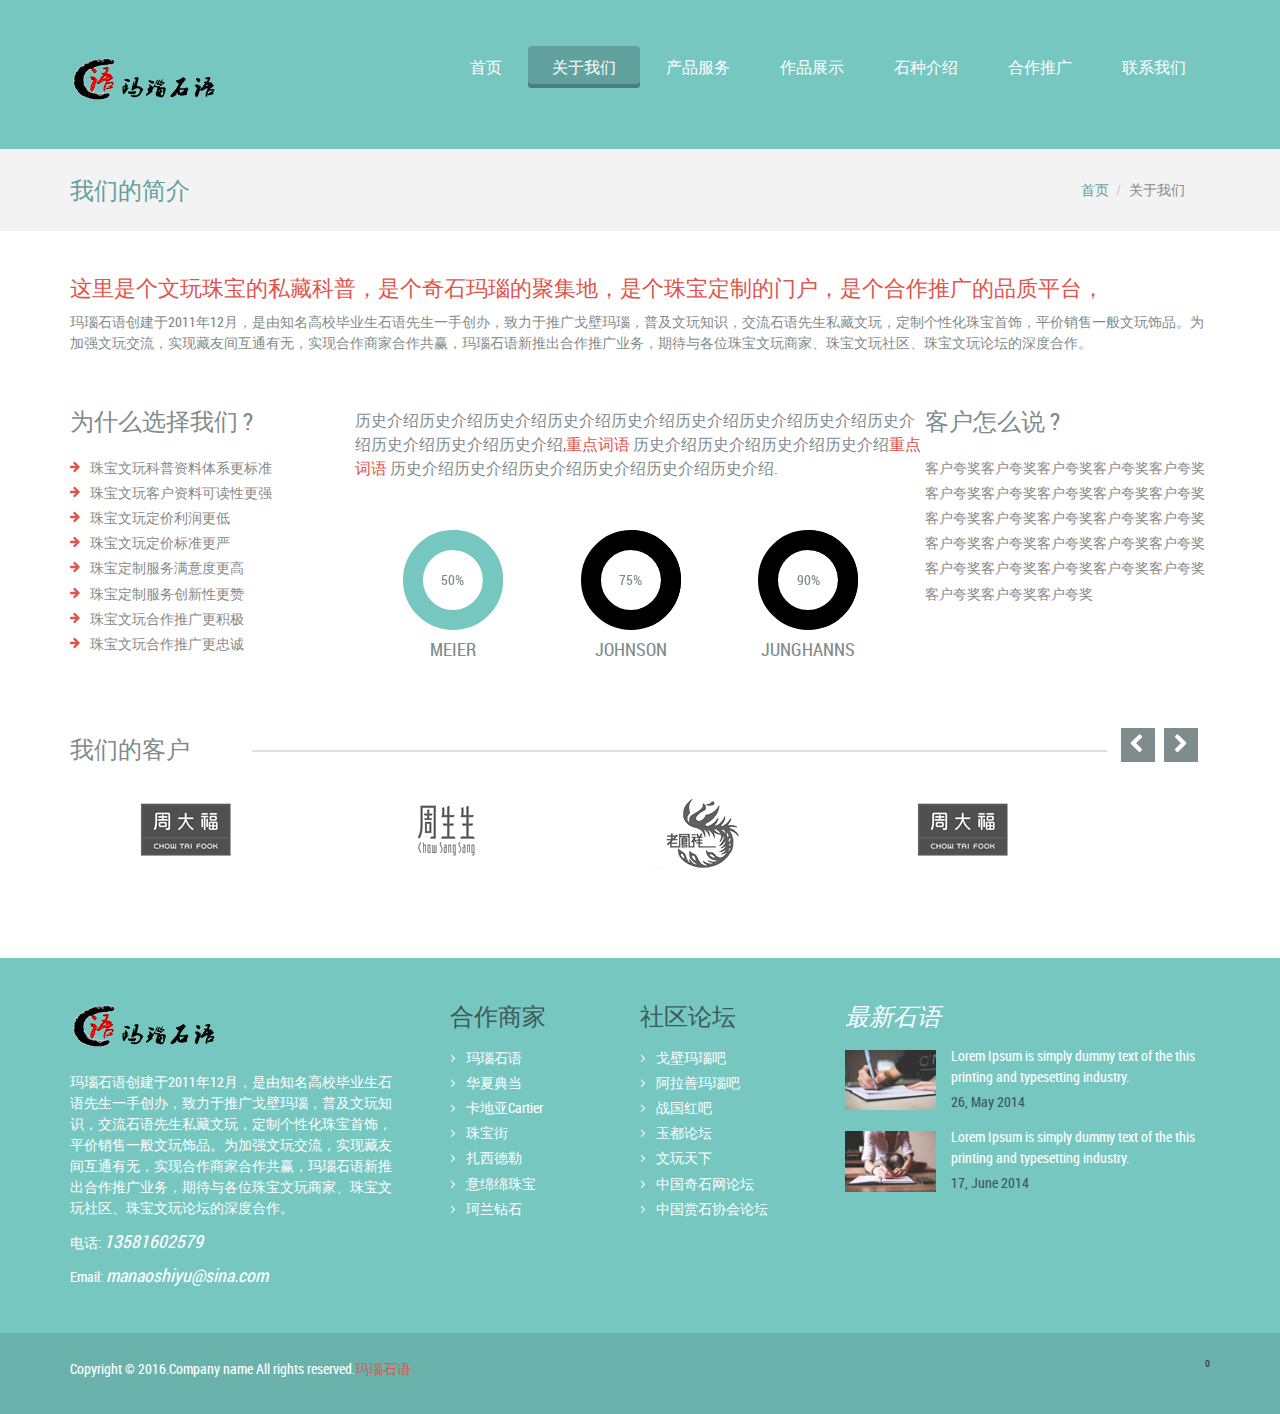
==== about.html @ 557fa9b7 "“修改了合作商家、社区论坛”" ====
<!DOCTYPE HTML>
<html>
<head>
<title>About</title>
<!-- Bootstrap -->
<link href="css/bootstrap.min.css" rel='stylesheet' type='text/css' />
<link href="css/bootstrap.css" rel='stylesheet' type='text/css' />
<meta name="viewport" content="width=device-width, initial-scale=1">
<script type="application/x-javascript"> addEventListener("load", function() { setTimeout(hideURLbar, 0); }, false); function hideURLbar(){ window.scrollTo(0,1); } </script>
<link href="css/blue.css" rel="stylesheet" type="text/css" media="all" />
<!----font-Awesome----->
   	<link rel="stylesheet" href="fonts/css/font-awesome.min.css">
<!----font-Awesome----->
<!-- start plugins -->
<script type="text/javascript" src="js/jquery.min.js"></script>
<script type="text/javascript" src="js/bootstrap.js"></script>
<script type="text/javascript" src="js/bootstrap.min.js"></script>
<!-- Owl Carousel Assets -->
<link href="css/owl.carousel.css" rel="stylesheet">
<script src="js/owl.carousel.js"></script>
		<script>
			$(document).ready(function() {

				$("#owl-demo").owlCarousel({
					items : 4,
					lazyLoad : true,
					autoPlay : true,
					navigation : true,
					navigationText : ["", ""],
					rewindNav : false,
					scrollPerPage : false,
					pagination : false,
					paginationNumbers : false,
				});

			});
		</script>
		<!-- //Owl Carousel Assets -->
<!-- start circle -->
<script>
(function($){
	$.fn.percentPie = function(options){

		var settings = $.extend({
			width: 100,
			trackColor: "EEEEEE",
			barColor: "E2534B",
			barWeight: 30,
			startPercent: 0,
			endPercent: 1,
			fps: 60
		}, options);

		this.css({
			width: settings.width,
			height: settings.width
		});

		var	that = this,
			hoverPolice = false,
			canvasWidth = settings.width,
			canvasHeight = canvasWidth,
			id = $('canvas').length,
			canvasElement = $('<canvas id="'+ id +'" width="' + canvasWidth + '" height="' + canvasHeight + '"></canvas>'),
			canvas = canvasElement.get(0).getContext("2d"),
			centerX = canvasWidth/2,
			centerY = canvasHeight/2,
			radius = settings.width/2 - settings.barWeight/2;
			counterClockwise = false,
			fps = 1000 / settings.fps,
			update = .01;
			this.angle = settings.startPercent;

		this.drawArc = function(startAngle, percentFilled, color){
			var drawingArc = true;
			canvas.beginPath();
			canvas.arc(centerX, centerY, radius, (Math.PI/180)*(startAngle * 360 - 90), (Math.PI/180)*(percentFilled * 360 - 90), counterClockwise);
			canvas.strokeStyle = color;
			canvas.lineWidth = settings.barWeight;
			canvas.stroke();
			drawingArc = false;
		}

		this.fillChart = function(stop){
			var loop = setInterval(function(){
				hoverPolice = true;
				canvas.clearRect(0, 0, canvasWidth, canvasHeight);

				that.drawArc(0, 360, settings.trackColor);
				that.angle += update;
				that.drawArc(settings.startPercent, that.angle, settings.barColor);

				if(that.angle > stop){
					clearInterval(loop);
					hoverPolice = false;
				}
			}, fps);
		}

		this.mouseover(function(){
			if(hoverPolice == false){
				that.angle = settings.startPercent;
				that.fillChart(settings.endPercent);
			}
		});

		this.fillChart(settings.endPercent);
		this.append(canvasElement);
		return this;
	}
}(jQuery));

$(document).ready(function() {

	$('.google').percentPie({
		width: 100,
		trackColor: "E2534B",
		barColor: "76C7C0",
		barWeight: 20,
		endPercent: .9,
		fps: 60
	});
  
  $('.moz').percentPie({
		width: 100,
		trackColor: "E2534B",
		barColor: "76C7C0",
		barWeight: 20,
		endPercent: .75,
		fps: 60
	});
  
  $('.safari').percentPie({
		width: 100,
		trackColor: "E2534B",
		barColor: "#76C7C0",
		barWeight: 20,
		endPercent: .5,
		fps: 60
	});
    
});
</script>
</head>
<body>
<div class="header_bg">
<div class="container">
	<div class="header">
		<div class="logo">
			<a href="index.html"><img src="images/logo.png" alt=""/></a>
		</div>
		<div class="h_menu">
		<a id="touch-menu" class="mobile-menu" href="#">Menu</a>
		<nav>
		<ul class="menu list-unstyled">
			<li><a href="index.html">首页</a></li>
			<li class="activate"><a href="about.html">关于我们</a></li>
			<li><a href="service.html">产品服务</a></li>
			<li><a href="portfolio.html">作品展示</a>
			<ul class="sub-menu list-unstyled">
				<li><a href="portfolio.html">Portfolio Page</a></li>
				<li><a href="portfolio.html">Portfolio Page</a></li>
				<li><a href="portfolio.html">Portfolio Page</a>
					<ul class="list-unstyled">
						<li><a href="portfolio.html">Sub-Menu 1</a></li>
						<li><a href="portfolio.html">Sub-Menu 2</a></li>
						<li><a href="portfolio.html">Sub-Menu 3</a></li>
					</ul>
				</li>
			</ul>
			</li>
			<li><a href="blog.html">石种介绍</a></li>
			<li><a href="feature.html">合作推广</a></li>
			<li><a href="contact.html">联系我们</a></li>
		</ul>
		</nav>
		<script src="js/menu.js" type="text/javascript"></script>
		</div>
		<div class="clearfix"></div>
	</div>
</div>
</div>
<div class="main_bg"><!-- start main -->
<div class="container">
	<div class="main_grid1">
		<h3 class="style pull-left">我们的简介</h3>
		<ol class="breadcrumb pull-right">
		  <li><a href="index.html">首页</a></li>
		  <li class="active">关于我们</li>
		</ol>
		<div class="clearfix"></div>
	</div>
</div>
</div>
<div class="main_btm1"><!-- start main_btm -->
<div class="container">
	<div class="main about span_of_3">
		<h3>这里是个文玩珠宝的私藏科普，是个奇石玛瑙的聚集地，是个珠宝定制的门户，是个合作推广的品质平台， </h3>
		<p class="para">玛瑙石语创建于2011年12月，是由知名高校毕业生石语先生一手创办，致力于推广戈壁玛瑙，普及文玩知识，交流石语先生私藏文玩，定制个性化珠宝首饰，平价销售一般文玩饰品。为加强文玩交流，实现藏友间互通有无，实现合作商家合作共赢，玛瑙石语新推出合作推广业务，期待与各位珠宝文玩商家、珠宝文玩社区、珠宝文玩论坛的深度合作。</p>
		<div class="col-md-3 span1_of_3">
			<h4>为什么选择我们 ?</h4>
			<ul class="list-unstyled nav_list">
				<li><a href="#">珠宝文玩科普资料体系更标准</a></li>
				<li><a href="#">珠宝文玩客户资料可读性更强</a></li>
				<li><a href="#">珠宝文玩定价利润更低</a></li>
				<li><a href="#">珠宝文玩定价标准更严</a></li>
				<li><a href="#">珠宝定制服务满意度更高</a></li>
				<li><a href="#">珠宝定制服务创新性更赞</a></li>
				<li><a href="#">珠宝文玩合作推广更积极</a></li>
				<li><a href="#">珠宝文玩合作推广更忠诚</a></li>
			</ul>
		</div>	
		<div class="col-md-6 span1_of_3">
			<h5>历史介绍历史介绍历史介绍历史介绍历史介绍历史介绍历史介绍历史介绍历史介绍历史介绍历史介绍历史介绍,<span>重点词语 </span> 历史介绍历史介绍历史介绍历史介绍<span>重点词语 </span> 历史介绍历史介绍历史介绍历史介绍历史介绍历史介绍. </h5>
				<!-- start circle -->
				<ul class="list-unstyled circle_list">
					<li>
						<div class="safari chart">
						  <div class="tag">50%</div>
						</div>			
						<h4 class="style">meier</h4>			
					</li>
					<li>
						<div class="moz chart">
						  <div class="tag">75%</div>
						</div>			
						<h4 class="style">johnson</h4>			
					</li>
					<li>
						<div class="google chart">
						  <div class="tag">90%</div>
						</div>	
						<h4 class="style">junghanns</h4>					
					</li>
				</ul>
				<!-- end circle -->
		</div>	
		<div class="col-md-3 span1_of_3">
			<h4>客户怎么说 ?</h4>
			<div class="clients1">
				<p>客户夸奖客户夸奖客户夸奖客户夸奖客户夸奖客户夸奖客户夸奖客户夸奖客户夸奖客户夸奖客户夸奖客户夸奖客户夸奖客户夸奖客户夸奖客户夸奖客户夸奖客户夸奖客户夸奖客户夸奖客户夸奖客户夸奖客户夸奖客户夸奖客户夸奖客户夸奖客户夸奖客户夸奖</p>
			</div>
		</div>
		<div class="clearfix"></div>
	</div>
	<div class="cursual"><!--  start cursual  -->
		<h4>我们的客户<span class="line"></span></h4>
	</div>
	<div id="owl-demo" class="owl-carousel"><!----start-img-cursual---->
		<div class="item">
			<div class="cau_left">
				<img class="lazyOwl" data-src="images/c1.png" alt="Lazy Owl Image">
			</div>
		</div>
		<div class="item">
			<div class="cau_left">
				<img class="lazyOwl" data-src="images/c2.png" alt="Lazy Owl Image">
			</div>
		</div>
		<div class="item">
			<div class="cau_left">
				<img class="lazyOwl" data-src="images/c3.png" alt="Lazy Owl Image">
			</div>
		</div>
		<div class="item">
			<div class="cau_left">
				<img class="lazyOwl" data-src="images/c1.png" alt="Lazy Owl Image">
			</div>
		</div>
		<div class="item">
			<div class="cau_left">
				<img class="lazyOwl" data-src="images/c2.png" alt="Lazy Owl Image">
			</div>
		</div>
		<div class="item">
			<div class="cau_left">
				<img class="lazyOwl" data-src="images/c3.png" alt="Lazy Owl Image">
			</div>
		</div>
		<div class="item">
			<div class="cau_left">
				<img class="lazyOwl" data-src="images/c1.png" alt="Lazy Owl Image">
			</div>
		</div>	
		<div class="item">
			<div class="cau_left">
				<img class="lazyOwl" data-src="images/c4.png" alt="Lazy Owl Image">
			</div>
		</div>	
		<div class="item">
			<div class="cau_left">
				<img class="lazyOwl" data-src="images/c1.png" alt="Lazy Owl Image">
			</div>
		</div>
		<div class="item">
			<div class="cau_left">
				<img class="lazyOwl" data-src="images/c2.png" alt="Lazy Owl Image">
			</div>
		</div>
		<div class="item">
			<div class="cau_left">
				<img class="lazyOwl" data-src="images/c3.png" alt="Lazy Owl Image">
			</div>
		</div>
		<div class="item">
			<div class="cau_left">
				<img class="lazyOwl" data-src="images/c1.png" alt="Lazy Owl Image">
			</div>
		</div>
		<div class="item">
			<div class="cau_left">
				<img class="lazyOwl" data-src="images/c2.png" alt="Lazy Owl Image">
			</div>
		</div>
	</div><!----//End-img-cursual---->
</div>
</div>
<div class="footer_bg"><!-- start footer -->
<div class="container">
	<div class="footer">
		<div class="col-md-4 footer1_of_3">
			<div class="f_logo">
				<a href="index.html"><img src="images/logo.png" alt=""/></a>
			</div>		
			<p class="f_para">玛瑙石语创建于2011年12月，是由知名高校毕业生石语先生一手创办，致力于推广戈壁玛瑙，普及文玩知识，交流石语先生私藏文玩，定制个性化珠宝首饰，平价销售一般文玩饰品。为加强文玩交流，实现藏友间互通有无，实现合作商家合作共赢，玛瑙石语新推出合作推广业务，期待与各位珠宝文玩商家、珠宝文玩社区、珠宝文玩论坛的深度合作。</p>
			<p>电话:&nbsp;<span>13581602579</span></p>
			<span class="">Email:&nbsp;<a href="mailto:manaoshiyu@sina.com">manaoshiyu@sina.com</a></span>
		</div>
		<div class="col-md-2 footer1_of_3">
			<h4>合作商家</h4>
			<ul class="list-unstyled f_list">
				<li><a target="_blank" href="http://www.manaoshiyu.com/">玛瑙石语</a></li>
				<li><a target="_blank" href="http://www.huaxiapawn.com/">华夏典当</a></li>
				<li><a target="_blank" href="http://www.cartier.cn/zh-cn/home/homepage.html?origin=Header/">卡地亚Cartier</a></li>
				<li><a target="_blank" href="http://www.zhubaojie.com/">珠宝街</a></li>
				<li><a target="_blank" href="http://www.zxdl369.com/zhuanti/">扎西德勒</a></li>
				<li><a target="_blank" href="http://www.yimianmian.com/">意绵绵珠宝</a></li>
				<li><a target="_blank" href="http://www.kela.cn/">珂兰钻石</a></li>
			</ul>
		</div>
		<div class="col-md-2 footer1_of_3">
			<h4>社区论坛</h4>
			<ul class="list-unstyled f_list">
				<li><a target="_blank" href="http://tieba.baidu.com/f?kw=%E6%88%88%E5%A3%81%E7%8E%9B%E7%91%99&ie=utf-8">戈壁玛瑙吧</a></li>
				<li><a target="_blank" href="http://tieba.baidu.com/f?ie=utf-8&kw=%E9%98%BF%E6%8B%89%E5%96%84%E7%8E%9B%E7%91%99&fr=search">阿拉善玛瑙吧</a></li>
				<li><a target="_blank" href="http://tieba.baidu.com/f?kw=%D5%BD%B9%FA%BA%EC">战国红吧</a></li>
				<li><a target="_blank" href="http://bbs.yumaoyi.com/portal.php">玉都论坛</a></li>
				<li><a target="_blank" href="http://www.wwtx.cn/">文玩天下</a></li>
				<li><a target="_blank" href="http://bbs.qsw.cn/">中国奇石网论坛</a></li>
				<li><a target="_blank" href="http://bbs.gss.org.cn/">中国赏石协会论坛</a></li>
			</ul>
		</div>
		<div class="col-md-4 footer_of_3">
			<h4>最新石语</span></h4>
			<div class="blog_list">
				<div class="col-md-3 f_pic">
					<a href="blog.html"><img src="images/blog_pic1.jpg" alt="" class="img-responsive"/></a>	
				</div>
				<div class="col-md-9 f_text">
					<a href="blog.html"><p>Lorem Ipsum is simply dummy text of the this printing and typesetting industry.</p></a>
					<span>26, may 2014</span>
				</div>
				<div class="clearfix"></div>
			</div>
			<div class="blog_list">
				<div class="col-md-3 f_pic">
					<a href="blog.html"><img src="images/blog_pic2.jpg" alt="" class="img-responsive"/></a>
				</div>
				<div class="col-md-9 f_text">
					<a href="blog.html"><p>Lorem Ipsum is simply dummy text of the this printing and typesetting industry.</p></a>
					<span>17, June 2014</span>
				</div>
				<div class="clearfix"></div>
			</div>
		</div>
		<div class="clearfix"></div>
	</div>
</div>
</div>
<div class="footer1_bg"><!-- start footer1 -->
<div class="container">
	<div class="footer1">
		<div class="copy pull-left">
			<p class="link">Copyright &copy; 2016.Company name All rights reserved.<a target="_blank" href="http://www.manaoshiyu.com/">玛瑙石语</a></p>
		</div>
		<div class="soc_icons pull-right">
			<ul class="list-unstyled text-center">
				<div class="bshare-custom icon-medium-plus"><a title="分享到QQ空间" class="bshare-qzone"></a><a title="分享到新浪微博" class="bshare-sinaminiblog"></a><a title="分享到人人网" class="bshare-renren"></a><a title="分享到腾讯微博" class="bshare-qqmb"></a><a title="分享到网易微博" class="bshare-neteasemb"></a><a title="更多平台" class="bshare-more bshare-more-icon more-style-addthis"></a><span class="BSHARE_COUNT bshare-share-count">0</span></div><script type="text/javascript" charset="utf-8" src="http://static.bshare.cn/b/buttonLite.js#style=-1&amp;uuid=&amp;pophcol=2&amp;lang=zh"></script><script type="text/javascript" charset="utf-8" src="http://static.bshare.cn/b/bshareC0.js"></script>
			</ul>
		</div>
		<div class="clearfix"></div>
	</div>
</div>
</div>

</body>
</html>
---- css/blue.css ----
/*

*/
@font-face {
    font-family: 'roboto_condensedregular';
    src: url('../fonts/RobotoCondensed-Regular-webfont.ttf') format('truetype');
    font-weight: normal;
    font-style: normal;

}
body {
    font-family: 'roboto_condensedregular';
	background:#ffffff;
	font-size: 100%;
}
.header_bg{
	background: #76C7C0;
}
.header{
	padding: 4% 0;
}
.logo{
	margin-top: 10px;
	float: left;
}
/* start h_menu */
.h_menu{
	float: right;
}
nav{
	display:block;
}
.menu{
	display:block;
}
.menu li{
	display:inline-block;
	position:relative;
	z-index:100;
}
.menu li:first-child{margin-left:0;}
.menu li.activate a,.menu li a:hover{
	background: #62A29E;
	box-shadow: inset 0px -4px 0px #47817E;
	-webkit-box-shadow: inset 0px -4px 0px #47817E;
	-moz-box-shadow: inset 0px -4px 0px #47817E;
	-o-box-shadow: inset 0px -4px 0px #47817E;
	border-radius: 4px;
	-webkit-border-radius: 4px;	
	-moz-border-radius: 4px;	
	-o-border-radius: 4px;	
}
.menu li a{
	text-transform:uppercase;
	text-decoration: none;
	font-size: 16px;
	padding: 10px 24px;
	display: block;
	color: #ffffff;
	-webkit-transition: all 0.2s ease-in-out 0s;
	-moz-transition: all 0.2s ease-in-out 0s;
	-o-transition: all 0.2s ease-in-out 0s;
	-ms-transition: all 0.2s ease-in-out 0s;
	transition: all 0.2s ease-in-out 0s;
}
.menu li a:hover,.menu li:hover>a{
	color:#ffffff;
	background: #62A29E;
}
.menu ul{
	display: none;
	margin: 0;
	padding: 0;
	width: 132px;
	position: absolute;
	top: 42px;
	left: 0px;
	background: #ffffff;
}
.menu ul li{display:block;float:none;background:none;margin:0;padding:0;}
.menu ul li a{
	font-size: 13px;
	font-weight: normal;
	display: block;
	color: #ffffff;
	border-left: 3px solid #C03C35;
	background: #E2534B;
	padding: 10px 20px;
}
.menu ul li a:hover,.menu ul li:hover>a{
	background: #f0f0f0;
	border-left: 3px solid #62A29E;
	color: #797979;
	box-shadow: none;
	border-radius: 0px;
	-webkit-border-radius: 0px;	
	-moz-border-radius: 0px;	
	-o-border-radius: 0px;	
}
.menu li:hover>ul{display:block;}
.menu ul ul{
	left: 132px;
	top: 0px;
}
.mobile-menu{
	display: none;
	width: 100%;
	padding: 12px;
	background: #528B86;
	color: #ffffff;
	text-transform: uppercase;
	font-size: 16px;
}
.mobile-menu:hover{background:#447F7A;color:#ffffff;text-decoration:none;}
@media (min-width: 768px) and (max-width: 979px) {.mainWrap{width:768px;}.menu ul{top:37px;}
.menu li a{font-size:12px;padding:8px;}}
@media (max-width: 767px) {
	.mainWrap{width:auto;padding:50px 20px;}.menu{display:none;}.mobile-menu{display:block;margin-top:20px;}
nav{margin:0;background:none;}.menu li{display:block;margin:0;}.menu li a{background:#ffffff;color:#797979;border-top:1px solid #e0e0e0;
}
.menu li a:hover,.menu li:hover>a{background:#f0f0f0;color:#797979;
}
.menu ul{display:none;position:relative;top:0;left:0;width:100%;}
.menu ul ul{left:0;}
}
@media (max-width: 480px) {}@media (max-width: 320px) {}
/* start slider */














/* start mian */
.main_bg{
	background: #F3F3F3;
}
.main_grid{
	padding: 4% 0;
}
.top_grid{
	background: #ececec;
	padding: 4%;
}
.span1_of_1 {
	padding: 0;
}
.span1_of_1 h3{
	text-transform: capitalize;
	margin:0;
	font-size: 28px;
	color: #8C9899;
}
.span1_of_1 p{
	font-size: 14px;
	color: #888888;
	line-height: 1.8em;
}
.span1_of_2{
	position: relative;
}
/* General button style (reset) */
.btn {
	font-size:14px;
	color:#ffffff;
	border: none;
	background: none;
	cursor: pointer;
	padding: 14px 48px;
	display: inline-block;
	text-transform: uppercase;
	outline: none;
	position: relative;
	-webkit-transition: all 0.3s ease-in-out;
	-moz-transition: all 0.3s ease-in-out;
	-o-transition: all 0.3s ease-in-out;
	transition: all 0.3s ease-in-out;
}
.btn:after {
	content: '';
	position: absolute;
	z-index: -1;
	-webkit-transition: all 0.3s;
	-moz-transition: all 0.3s;
	transition: all 0.3s;
}
/* Button 2 */
.btn-2 {
	background: #E8645A;
	color: #fff;
	box-shadow: 0 6px #ab3c3c;
	-webkit-box-shadow: 0 6px #ab3c3c;
	-moz-box-shadow: 0 6px #ab3c3c;
	-o-box-shadow: 0 6px #ab3c3c;
	-webkit-transition: none;
	-moz-transition: none;
	transition: none;
}
/* span_of_4 */
.span_of_4 {
	text-align: center;
	margin: 4% 0;
	position: relative;
}
.span1_of_4{
	padding: 0;
	margin-left: 20px;
	width: 23.577777%;
}
.span1_of_4:first-child{
	margin-left: 0;
}
.span4_of_list{
	cursor:pointer;
	background: #ffffff;
	padding: 20px 20px 50px;
	border-radius: 4px;
	-webkit-border-radius: 4px;	
	-moz-border-radius: 4px;	
	-o-border-radius: 4px;	
	box-shadow: inset 0px -1px 1px rgb(216, 216, 216);
	-webkit-box-shadow: inset 0px -1px 1px rgb(216, 216, 216);
	-moz-box-shadow: inset 0px -1px 1px rgb(216, 216, 216);
	-o-box-shadow: inset 0px -1px 1px rgb(216, 216, 216);
}
.span4_of_list:hover.span4_of_list span i{
	color: #E8645A;	
	background: none;
	-webkit-transition: all 0.3s ease-in-out;
	-moz-transition: all 0.3s ease-in-out;
	-o-transition: all 0.3s ease-in-out;
	transition: all 0.3s ease-in-out;	
}
.span4_of_list .btn{
	box-shadow: 0 4px #47817E;
	-webkit-box-shadow: 0 4px #47817E;
	-moz-box-shadow: 0 4px #47817E;
	-o-box-shadow: 0 4px #47817E;
}
.span4_of_list:hover .btn{
	color:#ffffff;
	background: #E8645A;
	box-shadow: 0 4px #ab3c3c;
	-webkit-box-shadow: 0 4px #ab3c3c;
	-moz-box-shadow: 0 4px #ab3c3c;
	-o-box-shadow: 0 4px #ab3c3c;
	-webkit-transition: all 0.3s ease-in-out;
	-moz-transition: all 0.3s ease-in-out;
	-o-transition: all 0.3s ease-in-out;
	transition: all 0.3s ease-in-out;	
}
.span4_of_list span.active i{
	color: #E8645A;	
}
.span4_of_list span i{
	font-size:5em;
	color: #76C7C0;
	background: none;
	box-shadow:none;
	margin-top: 15px;
}
.span4_of_list h3{
	text-transform: uppercase;
	font-size: 20px;
	color: #8C9899;
	margin: 10px 0 10px;
}
.span4_of_list p{
	font-size: 14px;
	color: #888888;
	line-height: 1.5em;
}
.read_more{
	position: absolute;
	left: 19%;
	bottom: -16px;
}
/* start mian1 */
.main1_bg{
	background: #ececec;
}
.slider_text{
	padding:20px 0 0;
	text-align: center;
}
.slider_text h4{
	text-transform: uppercase;
	font-size: 34px;
	color: #E8645A;
}
.slider_text p {
	font-size: 14px;
	color: #888888;
	line-height: 1.8em;
}
.banner{
	margin-top: -80px;
}
.allinone_carousel.charming .bottomNav {
	display: none !important;
}
/* start main_btm */
.main_btm{
	background: #f3f3f3;
	margin-top: -14%;
	padding-top: 10%;
}
.span_of_3{
	margin: 4% 0;
}
.span1_of_3{
	padding: 0;
	position: relative;
}
.span1_of_3 h4{
	font-size: 24px;
	color: #7F8C8C;
	margin-bottom: 20px;	
}
.span1_of_3 h5{
	font-size: 16px;
	color: #7F8C8C;
	line-height: 1.5em;
	margin-bottom: 20px;
}
.span1_of_3 h5 span{
	color: #E2534B;
}
.nav_list li a:before{
	content: url('../images/arrow.png');
	vertical-align: baseline;
	margin-right: 10px;
}
.nav_list li a{
	display:block;
	font-size: 14px;
	color: #888888;
	line-height: 1.8em;
	-webkit-transition: all 0.3s ease-in-out;
	-moz-transition: all 0.3s ease-in-out;
	-o-transition: all 0.3s ease-in-out;
	transition: all 0.3s ease-in-out;
}
.nav_list li a:hover{
	text-decoration:none;
	color: #E2534B;
}
.clients{
	padding: 20px;
	background: #ffffff;
}
.clients p{
	font-size: 14px;
	color: #888888;
	line-height: 1.8em;
}
/* start circle */
.circle {
	text-align: center;
}
.circle_list li{
	text-align: center;
	display: inline-block;
	margin-left: 20px;
	width: 27.333333%;
}
.circle_list h4{
	text-transform: uppercase;
	font-size: 18px;
}
.circle ul li{
	display: inline-block;
	margin-left: 15px;
}
.circle ul li:first-child{
	margin-left: 0;
}
.circle ul li h4{
	margin: 15px 0 10px;
}
* { 
  -webkit-box-sizing: border-box;
  -moz-box-sizing: border-box;
  -o-box-sizing: border-box;
  box-sizing: border-box;
}
.chart {
  position:relative;
  margin:30px auto 0 auto;
  
}
.tag {
	width: 100%;
	font-size: 14px;
	text-align: center;
	position: absolute;
	top: 40%;
	color: #7F8C8C;
}
/* end  circle */
/* start caursel */
.cursual{
	position: relative;
}
.cursual h4{
	font-size: 24px;
	color: #7F8C8C;
	text-transform: capitalize;
	display: inline-block;
	margin: 0;
}
.line {
	border-bottom: 2px solid #DFDFDF;
	display: block;
	width: 75%;
	position: absolute;
	top: 14px;
	left: 16%;
}
/*-- start footer --*/
.footer_bg{
	background: #76C7C0;
}
.footer{
	padding: 4% 0;
}
.footer1_of_3{
	padding-left: 0px;
}
.footer_of_3{
	padding-right: 0px;
}
.f_logo{
	margin-bottom: 20px;
}
.footer1_of_3 p{
	font-size: 14px;
	color: #ffffff;
	line-height: 1.5em;
}
.footer1_of_3 p span{
	font-size: 18px;
	font-style: italic;
}
.footer1_of_3 span{
	font-size: 14px;
	color: #ffffff;
	line-height: 1.5em;
}
.footer1_of_3 span a{
	font-size: 18px;
	font-style: italic;
	color: #ffffff;
	-webkit-transition: all 0.3s ease-in-out;
	-moz-transition: all 0.3s ease-in-out;
	-o-transition: all 0.3s ease-in-out;
	transition: all 0.3s ease-in-out;
}
.footer1_of_3 span a:hover{

}
.footer1_of_3 h4 {
	font-size: 24px;
	color: #3C5A5A;
	text-transform: capitalize;
	margin: 0px 0px 15px;
}
.footer_of_3 h4{
	font-style: italic;
	font-size: 24px;
	color: #ffffff;
	margin: 0px 0px 15px;
}
.f_para{
	width: 90%;
}
.f_list li a:before{
	content: url('../images/right_arrow.png');
	vertical-align: baseline;
	margin-right: 10px;
}
.f_list li a{
	display:block;
	font-size: 14px;
	color: #ffffff;
	line-height: 1.8em;
	-webkit-transition: all 0.3s ease-in-out;
	-moz-transition: all 0.3s ease-in-out;
	-o-transition: all 0.3s ease-in-out;
	transition: all 0.3s ease-in-out;
}
.f_list li a:hover{
	text-decoration:none;
	color: #3C5A5A;
}
.footer_of_3 h4 span{
	font-style: normal;
	padding-left: 10px;
	text-transform: capitalize;
}
.blog_list{
	margin-top: 20px;
}
.blog_list:first-child{
	margin-top: 0;
}
.f_pic{
	padding: 0px;
}
.f_pic img{
	margin-top:5px;
}
.f_text{
	padding-right: 0px;
}
.f_text a{
	text-decoration:none;
}
.f_text p{
	font-size: 14px;
	color: #ffffff;
	line-height: 1.5em;
	margin: 0;
	-webkit-transition: all 0.3s ease-in-out;
	-moz-transition: all 0.3s ease-in-out;
	-o-transition: all 0.3s ease-in-out;
	transition: all 0.3s ease-in-out;
}
.f_text p:hover{

	color: #3C5A5A;
}
.f_text span{
	font-size: 14px;
	color: #3C5A5A;
	text-transform: capitalize;
	display: block;
	margin-top: 5px;
}
/*-- start footer1 --*/
.footer1_bg{
	background: #6AB3AC;
}
.footer1{
	padding: 2% 0;
}
.copy p{
	color: #ffffff;
	font-size: 14px;
	line-height: 1.8em;
}
.copy p a{
	color:#E2534B; 
	-webkit-transition: all 0.3s ease-in-out;
	-moz-transition: all 0.3s ease-in-out;
	-o-transition: all 0.3s ease-in-out;
	transition: all 0.3s ease-in-out;
}
.copy p a:hover{
	color: #ffffff;
	text-decoration: none;
}
/* start soc_icons */
.soc_icons ul{
	margin-bottom: 0;
}
.soc_icons ul li{
	text-align:center;
	display:inline-block;
	margin-left: 20px;
}
.soc_icons ul li a i{
	color:#ffffff;
	font-size: 24px;
	display: block;
	-webkit-transition: all 0.3s ease-in-out;
	-moz-transition: all 0.3s ease-in-out;
	-o-transition: all 0.3s ease-in-out;
	transition: all 0.3s ease-in-out;
}
.soc_icons ul li a:hover{
	text-decoration:none;
}
.soc_icons ul li a:hover i{
	color: #E8645A;
}
/* start about */
.main_grid1{
	padding: 2% 0;
}
h3.style{
	text-transform: uppercase;
	color: #62A09D;
	font-size: 24px;
	margin: 5px 0 0;
}
.breadcrumb {
	background: none;
	margin-bottom: 0px;
	margin-right: 10px;
}
.breadcrumb > .active {
	color: #888888;
}
.breadcrumb li,.breadcrumb li a{
	font-size: 14px;
	color: #62A09D;
	text-transform:capitalize;
	-webkit-transition: all 0.3s ease-in-out;
	-moz-transition: all 0.3s ease-in-out;
	-o-transition: all 0.3s ease-in-out;
	transition: all 0.3s ease-in-out;
}
.breadcrumb li a:hover{
	text-decoration: none;
	color:#F15F43;
}
.about h3{
	color: #E2534B;
	font-size: 22px;
}
.para{
	font-size: 14px;
	color: #7F8C8C;
	line-height: 1.5em;
}
.about p{
	margin-bottom: 4%;
}
/* start services */
.main_btm1{
	background: #ffffff;
}
.main_btm2{
	background: #f0f0f0;
}
.clients1 p {
	font-size: 14px;
	color: #888888;
	line-height: 1.8em;
}
/* start pricing2 */
.pricing2{
	margin:4% 0;
	text-align:center;
}
.pricing2 h5 {
	text-transform: uppercase;
	color: #62A09D;
	font-size: 34px;
	margin-bottom: 2%;
	font-weight: 600;
}
.pricing2  h6 {
	font-size: 16px;
	color: #888888;
	line-height: 1.8em;
	margin: 0;
}
.pricing_table {
	line-height:150%;
	margin: 4% auto;
	width: 100%;
}
.price_block {
	cursor:pointer;
	text-align: center; 
	width: 25% !important; 
	color: #fff; 
	float: left; 
	list-style-type: none; 
	position: relative; 
	box-sizing: border-box;
	border-bottom: 1px solid transparent; 
	transition: 0.3s all;
	-webkit-transition: 0.3s all;
	-moz-transition: 0.3s all;
	-o-transition: 0.3s all;
}
/*Price heads*/
.pricing_table h3 {
	font-size: 20px;
	text-transform: uppercase;
	padding: 15px 0;
	background: #333;
	margin: -10px 0 1px 0;
}
/*Price tags*/
.price {
	background: #62A29E;
	display: table; 
	width: 100%; 
	height: 80px; 
}
.price_figure {
	font-size: 24px; 
	text-transform: uppercase; 
	vertical-align: middle; 
	display: table-cell;
}
.price_number {
	font-size: 1.5em;
	display: block;
	margin-bottom: 5px;
}
.price_tenure {
	font-size: 12px; 
}
/*---start portfolio --*/
.portfolio_main{
	padding:2% 0 4%;
}
#info {
	-webkit-border-radius:5px;
	-moz-border-radius:5px;
	-o-border-radius:5px;
	border-radius:5px;				
	background:#fcf8e3;
	border:1px solid  #fbeed5;
	width:95%;
	max-width:900px;
	margin:0 auto 40px auto;
	font-size:12px;
	-webkit-box-sizing: border-box;
	-moz-box-sizing: border-box;
	-o-box-sizing: border-box;
}
#info .info-wrapper {
	padding:10px;
	-webkit-box-sizing: border-box;
	-moz-box-sizing: border-box;
	-o-box-sizing: border-box;
}
#info a {
	color:#c09853;
	text-decoration:none;
}
	
#info p {
	margin:5px 0 0 0;
}
.container { 
	position: relative; 
	-webkit-transition: all 1s ease;
	-moz-transition: all 1s ease;
	-o-transition: all 1s ease;
	transition: all 1s ease;	
}
#filters {
	margin:4% 1%;
	padding:0;
	list-style:none;
}
#filters li {
	display:inline-block;
	margin-right: 20px;
}
#filters li span {
	font-size:13px;
	display: block;
	padding: 10px 30px;
	border: 1px solid rgb(221, 221, 221);
	text-decoration: none;
	color: #47817E;
	cursor: pointer;
	text-transform: uppercase;
	transition: 0.5s all;
	-webkit-transition: 0.5s all;
	-moz-transition: 0.5s all;
	-o-transition: 0.5s all;
	border-radius: 4px;
	-webkit-border-radius: 4px;	
	-moz-border-radius: 4px;	
	-o-border-radius: 4px;	
}
#filters li span.active,#filters li span:hover {
	background: #EA6060;
	border: 1px solid #CF5050;
	color:#fff;
}
#portfoliolist .portfolio {
	-webkit-box-sizing: border-box;
	-moz-box-sizing: border-box;
	-o-box-sizing: border-box;
	width:23%;
	margin:1%;
	display:none;
	float:left;
	overflow:hidden;
}
.portfolio-wrapper {
	overflow:hidden;
	position: relative !important;
	cursor:pointer;
}
.portfolio img {
	top: 0px !important;
	max-width:100%;
	position: relative;
	opacity: 5;
	transition: all 300ms!important;
	-webkit-transition: all 300ms!important;
	-moz-transition: all 300ms!important;
}
.portfolio .label {
	position: absolute;
	width: 100%;
	height:40px;
	bottom:-40px;
}
.portfolio .label-bg {
	background: #62A29E;
	width: 100%;
	height:100%;
	position: absolute;
	top:0;
	left:0;
}
.portfolio .label-text {
	color:#fff;
	position: relative;
	z-index:500;
	padding:5px 8px;
}
.portfolio .text-category {
	display: block;
	font-size: 18px;
	text-transform: uppercase;
	color: #ffffff;
	font-weight: 100;
	margin-top: 5px;
}
/* Self Clearing Goodness */
.container:after { content: "\0020"; display: block; height: 0; clear: both; visibility: hidden; }

.clearfix:before,
.clearfix:after,
.row:before,
.row:after {
  content: '\0020';
  display: block;
  overflow: hidden;
  visibility: hidden;
  width: 0;
  height: 0; }
.row:after,
.clearfix:after {
  clear: both; }
.row,
.clearfix {
  zoom: 1; }

.clear {
  clear: both;
  display: block;
  overflow: hidden;
  visibility: hidden;
  width: 0;
  height: 0;
}
/* start blog */
.blog{
	padding:4% 0%;
}
.blog_date{
	text-align: center;
}
.blog_list{
	margin-top: 4%;
}
.blog_date span.date{
	background: #F5F5F5;
	padding: 15px 10px;
	display: block;
	color: #808B8D;
	font-size: 20px;
	text-transform: uppercase;
	box-shadow: inset 0px -2px 0px #DFDFDF;
	-webkit-box-shadow: inset 0px -2px 0px #DFDFDF;
	-moz-box-shadow: inset 0px -2px 0px #DFDFDF;
	-o-box-shadow: inset 0px -2px 0px #DFDFDF;
	border-radius: 4px;	
	-webkit-border-radius: 4px;	
	-moz-border-radius: 4px;	
	-o-border-radius: 4px;	
}
.blog_date span.icon_date{
	margin-top:20px;
	background: #808B8D;
	padding: 20px 10px;
	display: block;
	color: #FFFFFF;
	font-size: 30px;
	border-radius: 4px;	
	-webkit-border-radius: 4px;	
	-moz-border-radius: 4px;	
	-o-border-radius: 4px;	
}
.blog_left span{
	font-size: 14px;
	color: #808B8D;
	display: block;
	text-transform:capitalize;
}
.blog_left span a{
	color: #E55846;
	-webkit-transition: all 0.3s ease-in-out;
	-moz-transition: all 0.3s ease-in-out;
	-o-transition: all 0.3s ease-in-out;
	transition: all 0.3s ease-in-out;
}
.blog_left span a:hover{
	color: #81BFBE;
	text-decoration:none;
}
.blog_left span a i{
	color: #81BFBE;
	margin-right: 5px;
}
.blog_left span a.left{
	margin-left: 20px;
}
.blog_left p{
	margin: 20px 0;
}
.blog_left img{
	width:100%;
}
.blog_left h4 a{
	display: block;
	margin: 4% 0 2%;
	font-size: 20px;
	color: #808B8D;
	-webkit-transition: all 0.3s ease-in-out;
	-moz-transition: all 0.3s ease-in-out;
	-o-transition: all 0.3s ease-in-out;
	transition: all 0.3s ease-in-out;
}
.blog_left h4 a:hover{
	text-decoration: none;
	color: #E55846;
}
.blog_right h4{
	margin: 0 0 4%;
	color: #808B8D;
	text-transform: capitalize;
	font-size: 20px;
}
/* start ads_nav */
.ads_nav li{
	float: left;
	width: 48.3333%;
	margin-left: 3.33333%;
	margin-bottom: 10px;
}
.ads_nav li:first-child,.ads_nav li:nth-child(3){
	margin-left: 0;
}
.ads_nav li a{
	display: block;
	-webkit-transition: all 0.3s ease-in-out;
	-moz-transition: all 0.3s ease-in-out;
	-o-transition: all 0.3s ease-in-out;
	transition: all 0.3s ease-in-out;
}
.ads_nav li a img{
	width: 100%;
}
.ads_nav li a:hover{
	zoom: 1;
	filter: alpha(opacity=50);
	opacity: 0.7;
	-webkit-transition: opacity .15s ease-in-out;
	-moz-transition: opacity .15s ease-in-out;
	-ms-transition: opacity .15s ease-in-out;
	-o-transition: opacity .15s ease-in-out;
	transition: opacity .15s ease-in-out;
}
/* start tag_nav */
.tag_nav {
	margin: 8% 0;
}
.tag_nav li{
	margin:10px 5px 0 0;
	display: inline-block;
}
.tag_nav li a{
	display: block;
	text-transform: capitalize;
	background: #808B8D;
	color: #FFFFFF;
	font-size: 13px;
	padding: 8px 14px;
	border-radius: 2px;
	-webkit-border-radius: 2px;
	-moz-border-radius: 2px;
	-o-border-radius: 2px;
	-webkit-transition: all 0.3s ease-in-out;
	-moz-transition: all 0.3s ease-in-out;
	-o-transition: all 0.3s ease-in-out;
	transition: all 0.3s ease-in-out;
}
.tag_nav li.active a,.tag_nav li a:hover{
	background: #E9645B;
	color: #ffffff;
	text-decoration:none;
}
/* start news_letter */
.news_letter{
	margin: 8% 0;
}
.news_letter form input[type="text"]{
	font-family: 'roboto_condensedregular';
	font-weight:100;
	padding: 10px;
	display: block;
	width: 100%;
	background: #ffffff;
	outline: none;
	color: #555555;
	font-size: 13px;
	border: 1px solid #DADADA;
	-webkit-appearance: none;
}
.news_letter form input[type="submit"]{
	float:right;
	margin-top:15px;
	font-family: 'roboto_condensedregular';
	font-size: 14px;
	color: #FFFFFF !important;
	padding: 12px 30px;
	background: #62A29E;
	line-height: 20px;
	text-transform: uppercase;
	border: none;
	outline: none;
	-webkit-appearance: none;
	-webkit-transition: all 0.3s ease-in-out;
	-moz-transition: all 0.3s ease-in-out;
	-o-transition: all 0.3s ease-in-out;
	transition: all 0.3s ease-in-out;
	border-radius: 2px;
	-webkit-border-radius: 2px;
	-moz-border-radius: 2px;
	-o-border-radius: 2px;
	box-shadow: inset 0px -4px 0px #47817E;
	-webkit-box-shadow: inset 0px -4px 0px #47817E;
	-moz-box-shadow: inset 0px -4px 0px #47817E;
	-o-box-shadow: inset 0px -4px 0px #47817E;
}
.news_letter form input[type="submit"]:hover{
	background: #47817E;
}

.copyrights{text-indent:-9999px;height:0;line-height:0;font-size:0;overflow:hidden;}




































/*start features*/
.features {
	background: #e8e8e8;
	color: #191919;
}
.features li {
	padding: 10px 15px;
	border-bottom: 1px solid #d8d8d8;
	font-size: 13px;
	list-style-type: none;
	text-transform: uppercase;
	color: rgb(99, 99, 99);
}
.pricing_btn {
	padding: 40px; 
	background: #e8e8e8;
}
.action_button {
	text-decoration: none;
	color: #fff;
	border-radius: 2px;
	-webkit-border-radius: 2px;
	-moz-border-radius: 2px;
	-o-border-radius: 2px;
	padding: 10px 30px;
	font-size: 13px;
	text-transform: uppercase;
	background: #565D67;
}
.price_block:hover {
	transform: scale(1.04) translateY(-5px); 
	z-index: 1; 
}
.price_block:hover .price {
	background: #E2534B;
}
.price_block:hover h3 {
	background: #222;
}
.price_block:hover .action_button {
	background:#E2534B;
	text-decoration: none;
	color: #ffffff;
}
.skeleton, .skeleton ul, .skeleton li, .skeleton div, .skeleton h3, .skeleton span, .skeleton p {
			border: 5px solid rgba(255, 255, 255, 0.9);
			border-radius: 5px;
			-webkit-border-radius: 5px;
			-moz-border-radius: 5px;
			-o-border-radius: 5px;
			margin: 7px !important;
			background: rgba(0, 0, 0, 0.05) !important;
			padding: 0 !important;
			text-align: left !important;
			display: block !important;
			
			width: auto !important;
			height: auto !important;
			
			font-size: 10px !important;
			font-style: italic !important;
			text-transform: none !important;
			font-weight: normal !important;
			color: black !important;
		}
		.skeleton .label {
			font-size: 11px !important;
			font-style: italic !important;
			text-transform: none !important;
			font-weight: normal !important;
			color: white !important;
			border: 0 none !important;
			padding: 5px !important; 
			margin: 0 !important;
			float: none !important;
			text-align: left !important;
			background: none !important;
		}
		.skeleton {
			display: none !important;
			margin: 100px !important;
			clear: both;
		}
.price_block:nth-child(odd) {border-right: 1px solid transparent;}
.price_block {border-right: 1px solid transparent; border-bottom: 0 none;}
.price_block:last-child {border-right: 0 none;}
/* start feature */
.technology{
	padding: 4% 0;
}
.technology h4{
	font-size: 18px;
	color: #7F8C8C;
	font-weight: 100;
	text-transform: capitalize;
	display: block;
	margin:10px 0 20px;
}
.technology_main{
	margin:0 0 4%;
}
.tech_para{
	float: left;
	width:68.3333%;
	
}
.images_1_of_4{
	float: left;
	width: 28.3333%;
	margin-left: 3.3333%;
}

.images_1_of_4  span{
	width: 120px;
	height: 120px;
	display: block;
	text-align: center;
	margin: 0 auto;
}
.bg{
	background: #E2534B;
	-webkit-transition: all 0.3s ease-in-out;
	-moz-transition: all 0.3s ease-in-out;
	-o-transition: all 0.3s ease-in-out;
	transition: all 0.3s ease-in-out;
	border-radius: 75px;
	-webkit-border-radius: 75px;
	-moz-border-radius: 75px;
	-o-border-radius: 75px;
}
.images_1_of_4  span i{
	font-size: 6em;
	color: #ffffff;
	line-height: 2em;
	text-shadow: 1px 1px 0px #3b3b3b;
	-webkit-text-shadow: 1px 1px 0px #3b3b3b;
	-moz-text-shadow: 1px 1px 0px #3b3b3b;
	-o-text-shadow: 1px 1px 0px #3b3b3b;
	-ms-text-shadow: 1px 1px 0px #3b3b3b;
}

.pagination > li > a, .pagination > li > span {
	font-size: 16px;
	padding: 10px 16px;
	color: #FFFFFF;
	background-color: #7F8C8C;
	border: 1px solid #707575;
}
.pagination > li > a:hover, .pagination > li > span:hover, .pagination > li > a:focus, .pagination > li > span:focus {
	color: #FFFFFF;
	background: #E2534B;
	border-color: #DA4A4A;
}
.alert {
	font-size: 13px;
}
.alert-warning {
	color: #3b3b3b;
	background-color: #F3F3F3;
	border-color: #E2E2E2;
}
.btn{
	font-family: 'roboto_condensedregular';
	font-size: 14px;
	color: #FFFFFF !important;
	padding: 12px 30px;
	background: #62A29E;
	line-height: 20px;
	text-transform: uppercase;
	border: none;
	outline: none;
	-webkit-appearance: none;
	-webkit-transition: all 0.3s ease-in-out;
	-moz-transition: all 0.3s ease-in-out;
	-o-transition: all 0.3s ease-in-out;
	transition: all 0.3s ease-in-out;
	border-radius: 2px;
	-webkit-border-radius: 2px;
	-moz-border-radius: 2px;
	-o-border-radius: 2px;
	box-shadow: inset 0px -4px 0px #47817E;
	-webkit-box-shadow: inset 0px -4px 0px #47817E;
	-moz-box-shadow: inset 0px -4px 0px #47817E;
	-o-box-shadow: inset 0px -4px 0px #47817E;
}
.btn:hover{
	background: #47817E;
}
/* start contact */
.contact{
	padding: 4% 0;
}
.contact_main{
	margin: 4% 0;
}
.contact p.style{
	background: #e0e0e0;
	padding: 20px;
	font-size: 14px;
	color: #7F8C8C;
	line-height: 1.5em;
}
.company_ad h2{
	margin: 0 0 20px;
	text-transform: capitalize;
	font-size: 24px;
	color: #7F8C8C;
}
.company_ad p{
	font-size: 14px;
	color: #888888;
	line-height: 1.8em;
}
.company_ad p a {
	color: #E2534B;
	-webkit-transition: all 0.3s ease-in-out;
	-moz-transition: all 0.3s ease-in-out;
	-o-transition: all 0.3s ease-in-out;
	transition: all 0.3s ease-in-out;
}
.company_ad p a:hover{
	text-decoration:none;
	color: #888888;
}
.contact-form h2{
	margin: 0 0 20px;
	text-transform: capitalize;
	font-size: 24px;
	color: #7F8C8C;
}
.contact-form span{
	display:block;
	text-transform: capitalize;
	font-size: 14px;
	color: #5b5b5b;
	font-weight: normal;
	margin-bottom: 10px;
}
.contact-form form input[type="text"], .contact-form form textarea {
    font-family: 'roboto_condensedregular';
	margin: 20px 0;
	box-shadow: none;
	border: 1px solid #C7C7C7;
	background: #DDDDDD;
	color: #888888;
	line-height: 1.8em;
	display: block;
	width: 100%;
	padding: 6px 12px;
	font-size: 13px;
	outline: none;
	-webkit-appearance: none;
	transition: border-color 0.3s;
	-o-transition: border-color 0.3s;
	-ms-transition: border-color 0.3s;
	-moz-transition: border-color 0.3s;
	-webkit-transition: border-color 0.3s;
}
.contact-form  form textarea {
	resize: none;
	height: 160px;
}
.contact-form form input[type="text"]:hover, .contact-form form textarea:hover {
	border-color: #b4b4b4;
}
.contact-form form input[type="text"]:focus, .contact-form form textarea:focus {
	border: 1px solid #b4b4b4;
}
.contact-form form input[type="submit"] {
    font-family: 'roboto_condensedregular';
	font-size: 14px;
	color: #FFFFFF;
	padding: 12px 30px;
	background: #62A29E;
	line-height: 20px;
	text-transform: uppercase;
	border: none;
	outline: none;
	-webkit-appearance: none;
	-webkit-transition: all 0.3s ease-in-out;
	-moz-transition: all 0.3s ease-in-out;
	-o-transition: all 0.3s ease-in-out;
	transition: all 0.3s ease-in-out;
	border-radius: 2px;
	-webkit-border-radius: 2px;
	-moz-border-radius: 2px;
	-o-border-radius: 2px;
	box-shadow: inset 0px -4px 0px #47817E;
	-webkit-box-shadow: inset 0px -4px 0px #47817E;
	-moz-box-shadow: inset 0px -4px 0px #47817E;
	-o-box-shadow: inset 0px -4px 0px #47817E;
}
.contact-form form input[type="submit"]:hover{
	background: #47817E;	
}
/* start details */
.details {
	margin: 4% 0;
}
.details h2{
	font-size: 20px;
	color: #808B8D;
}
.details img{
	margin: 2% 0;
}
/***** Media Quries *****/
@media only screen and (max-width: 1440px) and (min-width: 240px)  {
	.wrap{
		width:95%;
	}
}
@media only screen and (max-width: 1440px) {
}
@media only screen and (max-width: 1366px) {
}
@media only screen and (max-width: 1280px) {
}


@media only screen and (max-width: 1024px) {
	.menu li a {
		padding: 10px 18px;
	}
	.span1_of_4 {
		width: 22.77777%;
	}
	.line {
		width: 70%;
		left: 20%;
	}
}
@media only screen and (max-width: 768px) {
	.logo{
		float: none;
		text-align:center;
	}
	.h_menu{
		float:none;
	}
	.menu li.activate a, .menu li a:hover {
		background: #ffffff;
		box-shadow: none;
		border-radius: 0px;
		-webkit-border-radius: 0px;	
		-moz-border-radius: 0px;	
		-o-border-radius: 0px;	
	}
	.menu li a:hover{
		color:#ffffff;
		background:#E2534B;
	}
	.menu li a {
		font-size: 14px;
	}
	.span1_of_2 {
		padding-left: 0px;
	}
	.span1_of_1 h3 {
		font-size: 24px;
	}
	.span1_of_4 {
		padding: 0;
		margin-left: 0px;
		width: 100%;
		margin-bottom: 40px;
	}
	.read_more {
		left: 42%;
	}
	.line {
		width: 60%;
		left: 25%;
	}
	.owl-prev {
		right: 5%;
	}
	.footer1_of_3 h4 {
		margin: 10px 0px 10px;
	}
	.footer_of_3 {
		padding-left: 0px;
	}
	.blog_list {
		margin-top: 2%;
	}
	.f_text{
		padding-left: 0px;
	}
	.slider_text h4 {
		font-size: 28px;
	}
	.footer1_of_3 p {
		margin-bottom: 2px;
	}
	.about h3 {
		font-size: 20px;
	}
	.price_block {
		width: 100% !important;
		float: none !important;
		margin-bottom: 40px;
	}
	.blog_main{
		padding: 0;
	}
	.blog_date {
		margin-bottom: 20px;
	}
	.blog_right h4 {
		margin: 4% 0 2%;
	}
	.read_btn{
		margin-bottom: 30px;
	}
	.technology h4 {
		font-size: 16px;
	}
}
@media only screen and (max-width: 640px){
	.slider_text h4 {
		font-size: 24px;
	}
	.span4_of_list {
		padding: 20px 20px 45px;
	}
	.about h3 {
		font-size: 16px;
	}
	.technology h4 {
		font-size: 14px;
	}
}
@media only screen and (max-width: 480px) {
	.read_more {
		left: 36%;
	}
	.line {
		width: 38%;
		left: 40%;
	}
	.btn {
		padding: 10px 28px;
	}
	#filters li {
		margin-right: 5px;
	}
	#filters li span {
		padding: 10px 24px;
	}
}
@media only screen and (max-width: 320px) {
	h3.style {
		font-size: 20px;
		margin: 10px 0 0;
	}
	.footer1{
		text-align:center;
	}
	.copy{
		float: none !important;
	}
	.soc_icons{
		float: none !important;
	}
	.circle_list li {
		margin-left: 0px;
		width: 100%;
	}
	.span1_of_1 h3 {
		font-size: 22px;
	}
	.read_more {
		left: 24%;
	}
	.line {
		display: none;
	}
	.breadcrumb {
		background: none;
		margin-bottom: 0px;
		margin-right: 0px;
	}
	#filters li span {
		padding: 6px 10px;
	}
	.f_logo {
		margin:15px 0 10px;
	}
	#portfoliolist .portfolio {
		width: 48%;
	}
	.cau_hide{
		display: none !important;
	}
}
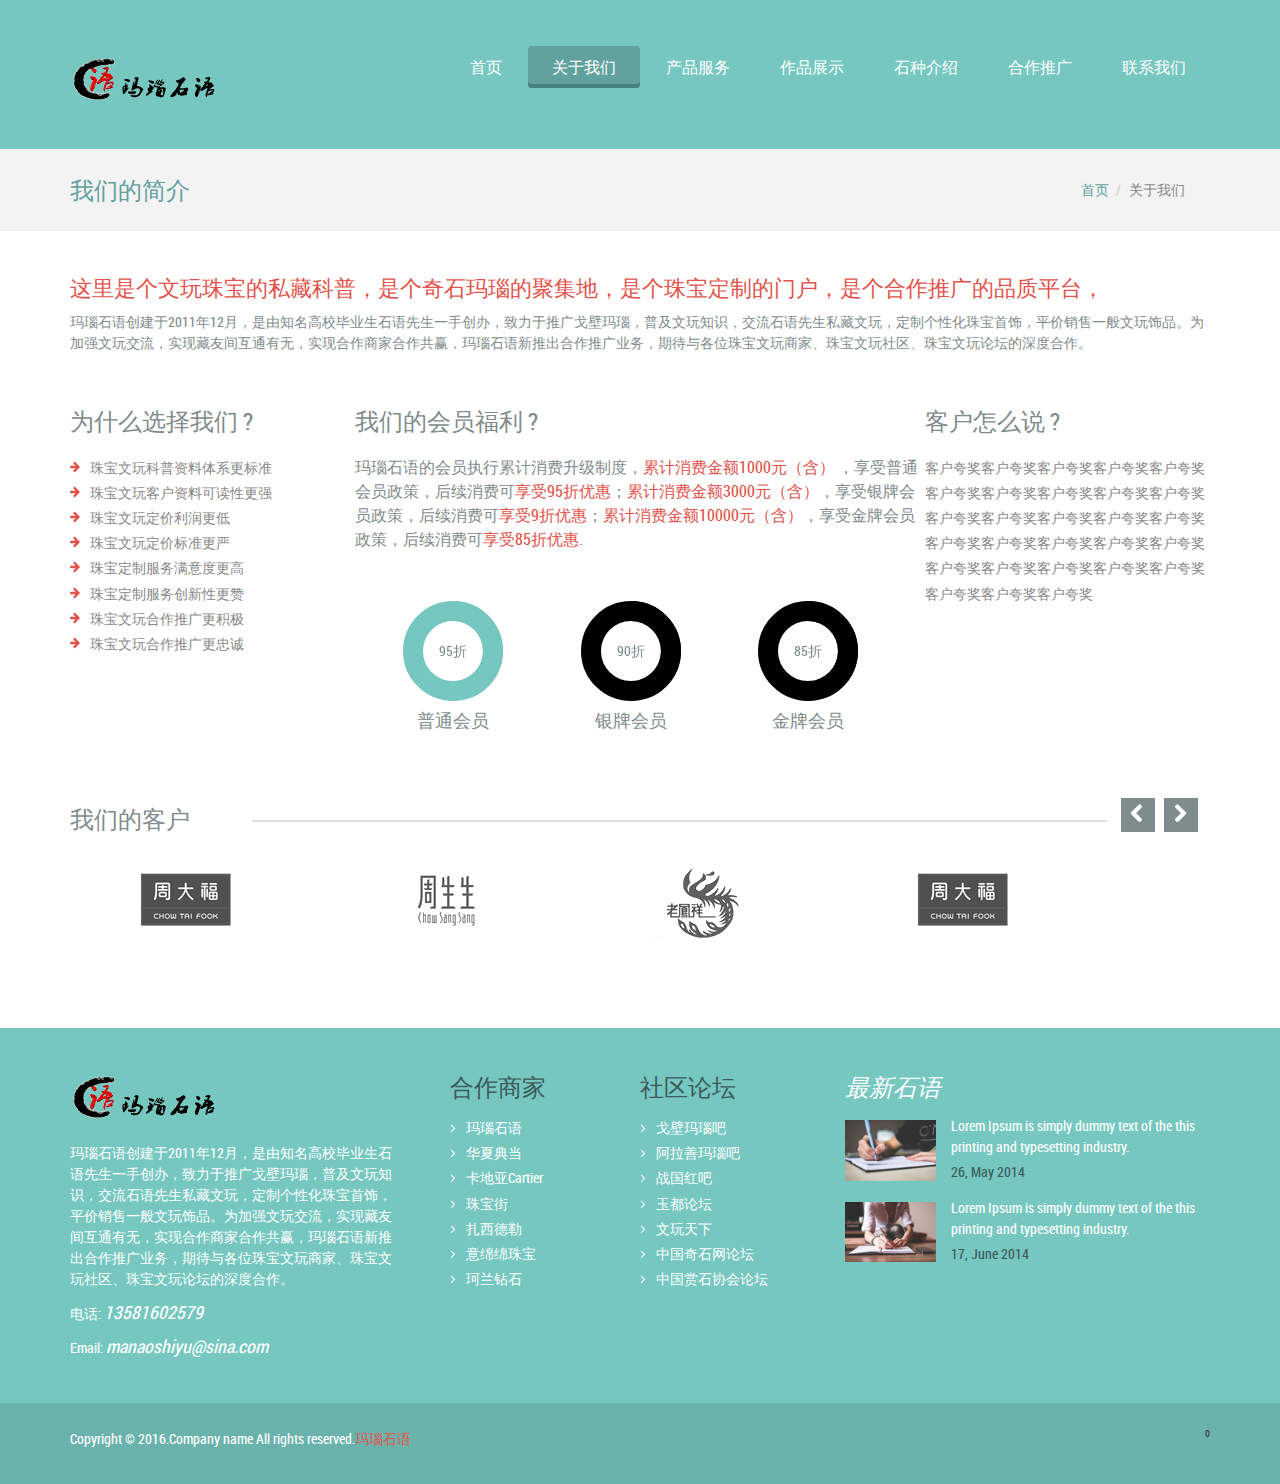
==== commit a59964b5: "我们的会员福利更新" ====
--- a/about.html
+++ b/about.html
@@ -211,26 +211,28 @@
 			</ul>
 		</div>	
 		<div class="col-md-6 span1_of_3">
-			<h5>历史介绍历史介绍历史介绍历史介绍历史介绍历史介绍历史介绍历史介绍历史介绍历史介绍历史介绍历史介绍,<span>重点词语 </span> 历史介绍历史介绍历史介绍历史介绍<span>重点词语 </span> 历史介绍历史介绍历史介绍历史介绍历史介绍历史介绍. </h5>
+			<h4>我们的会员福利 ?</h4>
+		    <ul class="list-unstyled nav_list">
+			<h5>玛瑙石语的会员执行累计消费升级制度，<span>累计消费金额1000元（含） </span>，享受普通会员政策，后续消费可<span>享受95折优惠</span>；<span>累计消费金额3000元（含）</span>，享受银牌会员政策，后续消费可<span>享受9折优惠</span>；<span>累计消费金额10000元（含）</span>，享受金牌会员政策，后续消费可<span>享受85折优惠</span>.</h5>
 				<!-- start circle -->
 				<ul class="list-unstyled circle_list">
 					<li>
 						<div class="safari chart">
-						  <div class="tag">50%</div>
+						  <div class="tag">95折</div>
 						</div>			
-						<h4 class="style">meier</h4>			
+						<h4 class="style">普通会员</h4>			
 					</li>
 					<li>
 						<div class="moz chart">
-						  <div class="tag">75%</div>
+						  <div class="tag">90折</div>
 						</div>			
-						<h4 class="style">johnson</h4>			
+						<h4 class="style">银牌会员</h4>			
 					</li>
 					<li>
 						<div class="google chart">
-						  <div class="tag">90%</div>
+						  <div class="tag">85折</div>
 						</div>	
-						<h4 class="style">junghanns</h4>					
+						<h4 class="style">金牌会员</h4>					
 					</li>
 				</ul>
 				<!-- end circle -->
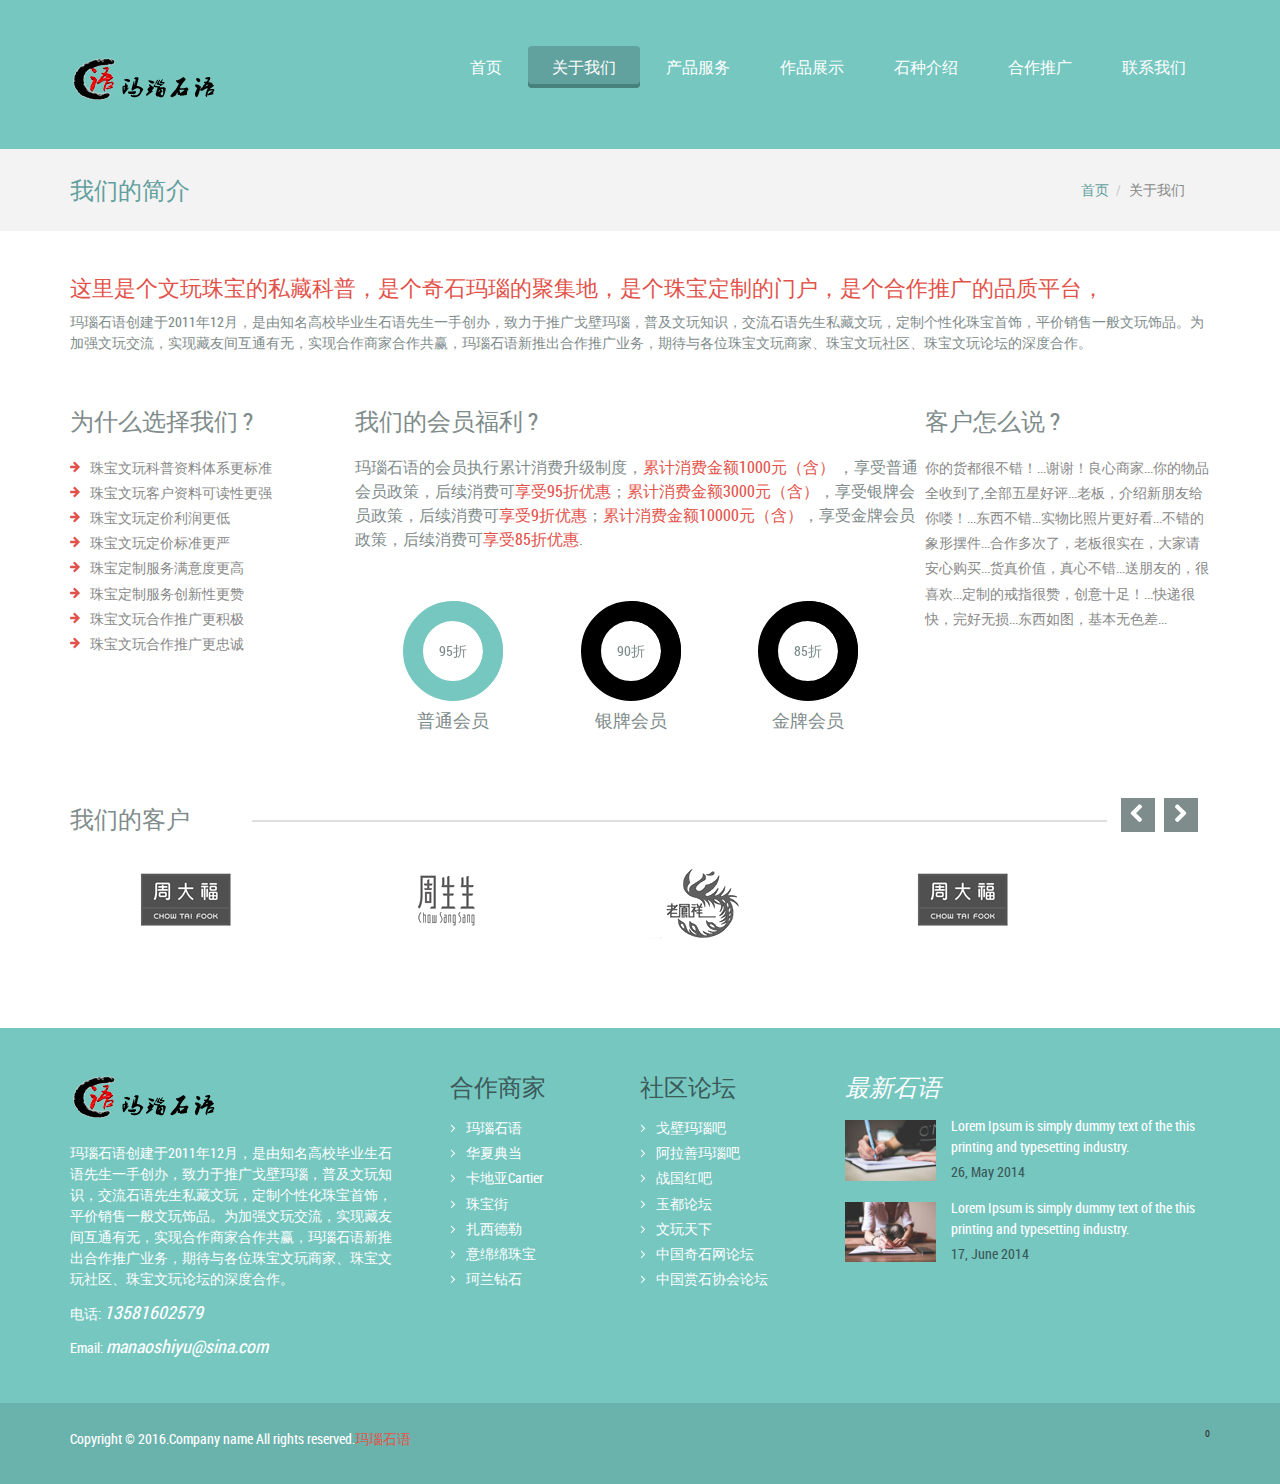
==== commit d044f6bd: "更改客户怎么说" ====
--- a/about.html
+++ b/about.html
@@ -240,7 +240,7 @@
 		<div class="col-md-3 span1_of_3">
 			<h4>客户怎么说 ?</h4>
 			<div class="clients1">
-				<p>客户夸奖客户夸奖客户夸奖客户夸奖客户夸奖客户夸奖客户夸奖客户夸奖客户夸奖客户夸奖客户夸奖客户夸奖客户夸奖客户夸奖客户夸奖客户夸奖客户夸奖客户夸奖客户夸奖客户夸奖客户夸奖客户夸奖客户夸奖客户夸奖客户夸奖客户夸奖客户夸奖客户夸奖</p>
+				<p>你的货都很不错！...谢谢！良心商家...你的物品全收到了,全部五星好评...老板，介绍新朋友给你喽！...东西不错...实物比照片更好看...不错的象形摆件...合作多次了，老板很实在，大家请安心购买...货真价值，真心不错...送朋友的，很喜欢...定制的戒指很赞，创意十足！...快递很快，完好无损...东西如图，基本无色差...</p>
 			</div>
 		</div>
 		<div class="clearfix"></div>
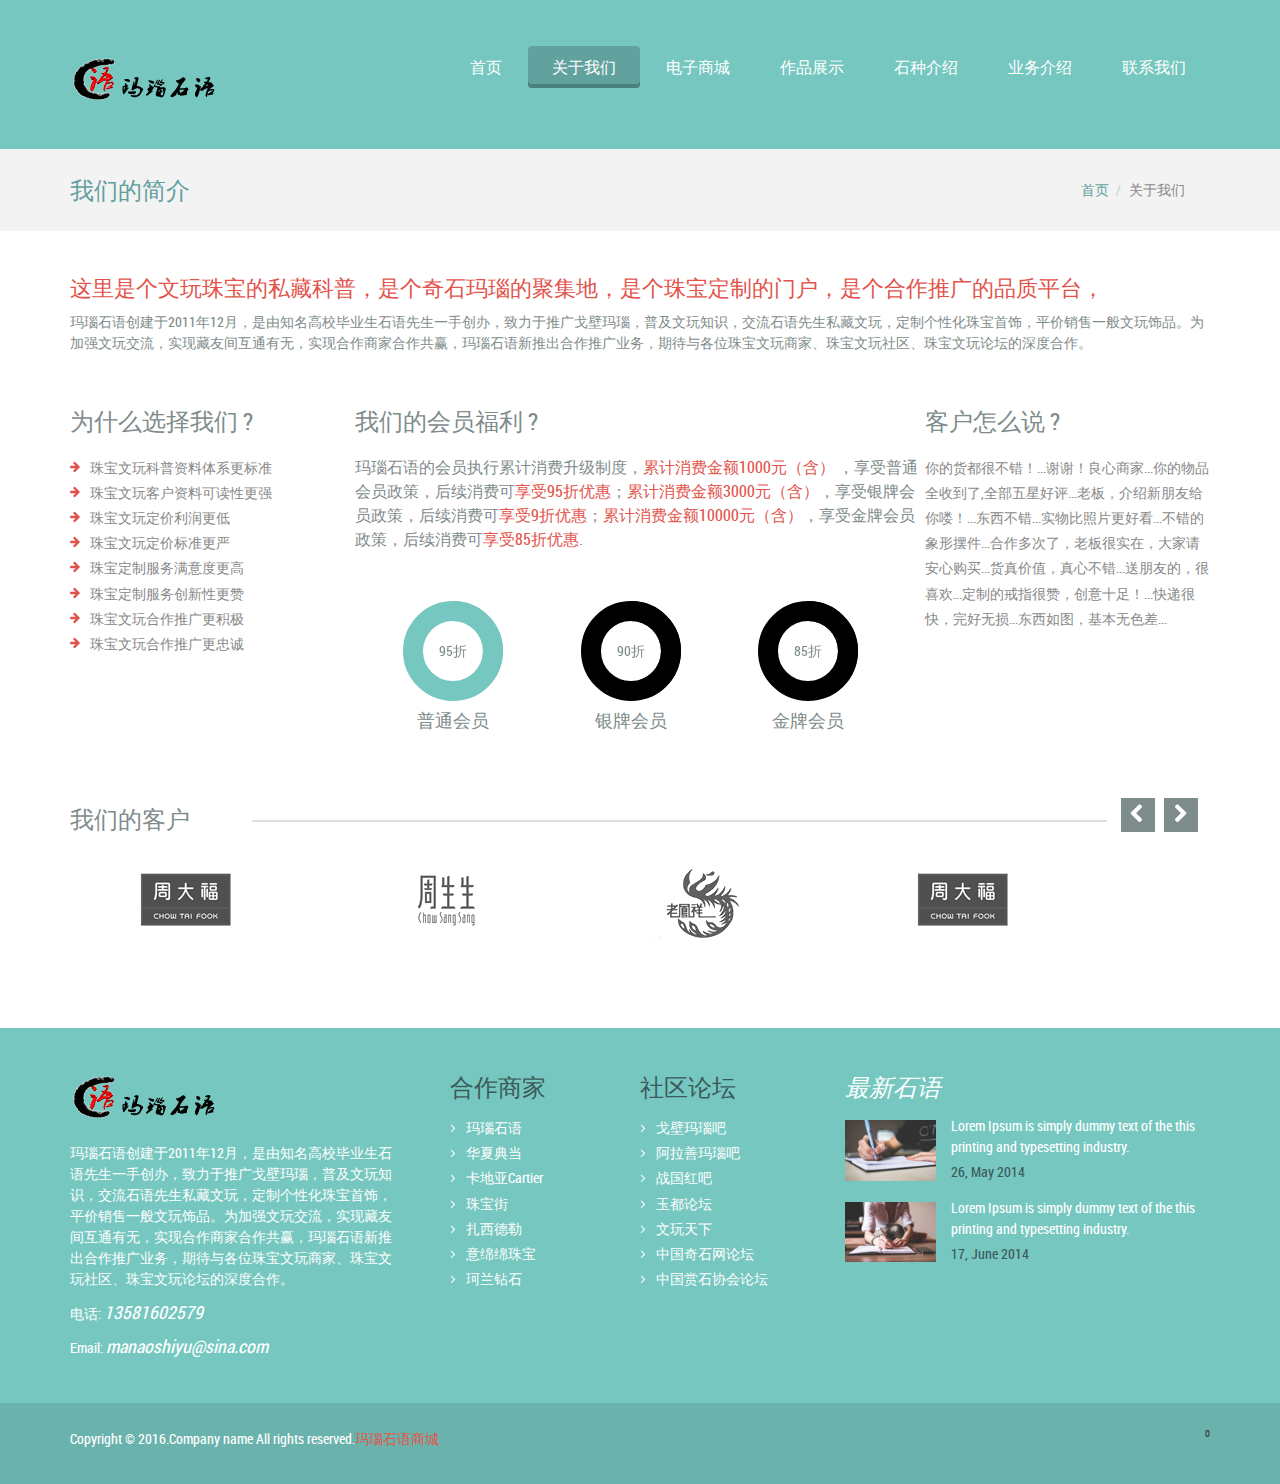
==== commit d0947385: "修改广告主图1张" ====
--- a/about.html
+++ b/about.html
@@ -155,7 +155,7 @@
 		<ul class="menu list-unstyled">
 			<li><a href="index.html">首页</a></li>
 			<li class="activate"><a href="about.html">关于我们</a></li>
-			<li><a href="service.html">产品服务</a></li>
+			<li><a target="_blank" href="https://manaoshiyu.taobao.com/">电子商城</a></li>
 			<li><a href="portfolio.html">作品展示</a>
 			<ul class="sub-menu list-unstyled">
 				<li><a href="portfolio.html">Portfolio Page</a></li>
@@ -170,7 +170,7 @@
 			</ul>
 			</li>
 			<li><a href="blog.html">石种介绍</a></li>
-			<li><a href="feature.html">合作推广</a></li>
+			<li><a href="feature.html">业务介绍</a></li>
 			<li><a href="contact.html">联系我们</a></li>
 		</ul>
 		</nav>
@@ -245,6 +245,7 @@
 		</div>
 		<div class="clearfix"></div>
 	</div>
+	<div class="cau_hide">
 	<div class="cursual"><!--  start cursual  -->
 		<h4>我们的客户<span class="line"></span></h4>
 	</div>
@@ -383,7 +384,7 @@
 <div class="container">
 	<div class="footer1">
 		<div class="copy pull-left">
-			<p class="link">Copyright &copy; 2016.Company name All rights reserved.<a target="_blank" href="http://www.manaoshiyu.com/">玛瑙石语</a></p>
+			<p class="link">Copyright &copy; 2016.Company name All rights reserved.<a target="_blank" href="https://manaoshiyu.taobao.com/">玛瑙石语商城</a></p>
 		</div>
 		<div class="soc_icons pull-right">
 			<ul class="list-unstyled text-center">
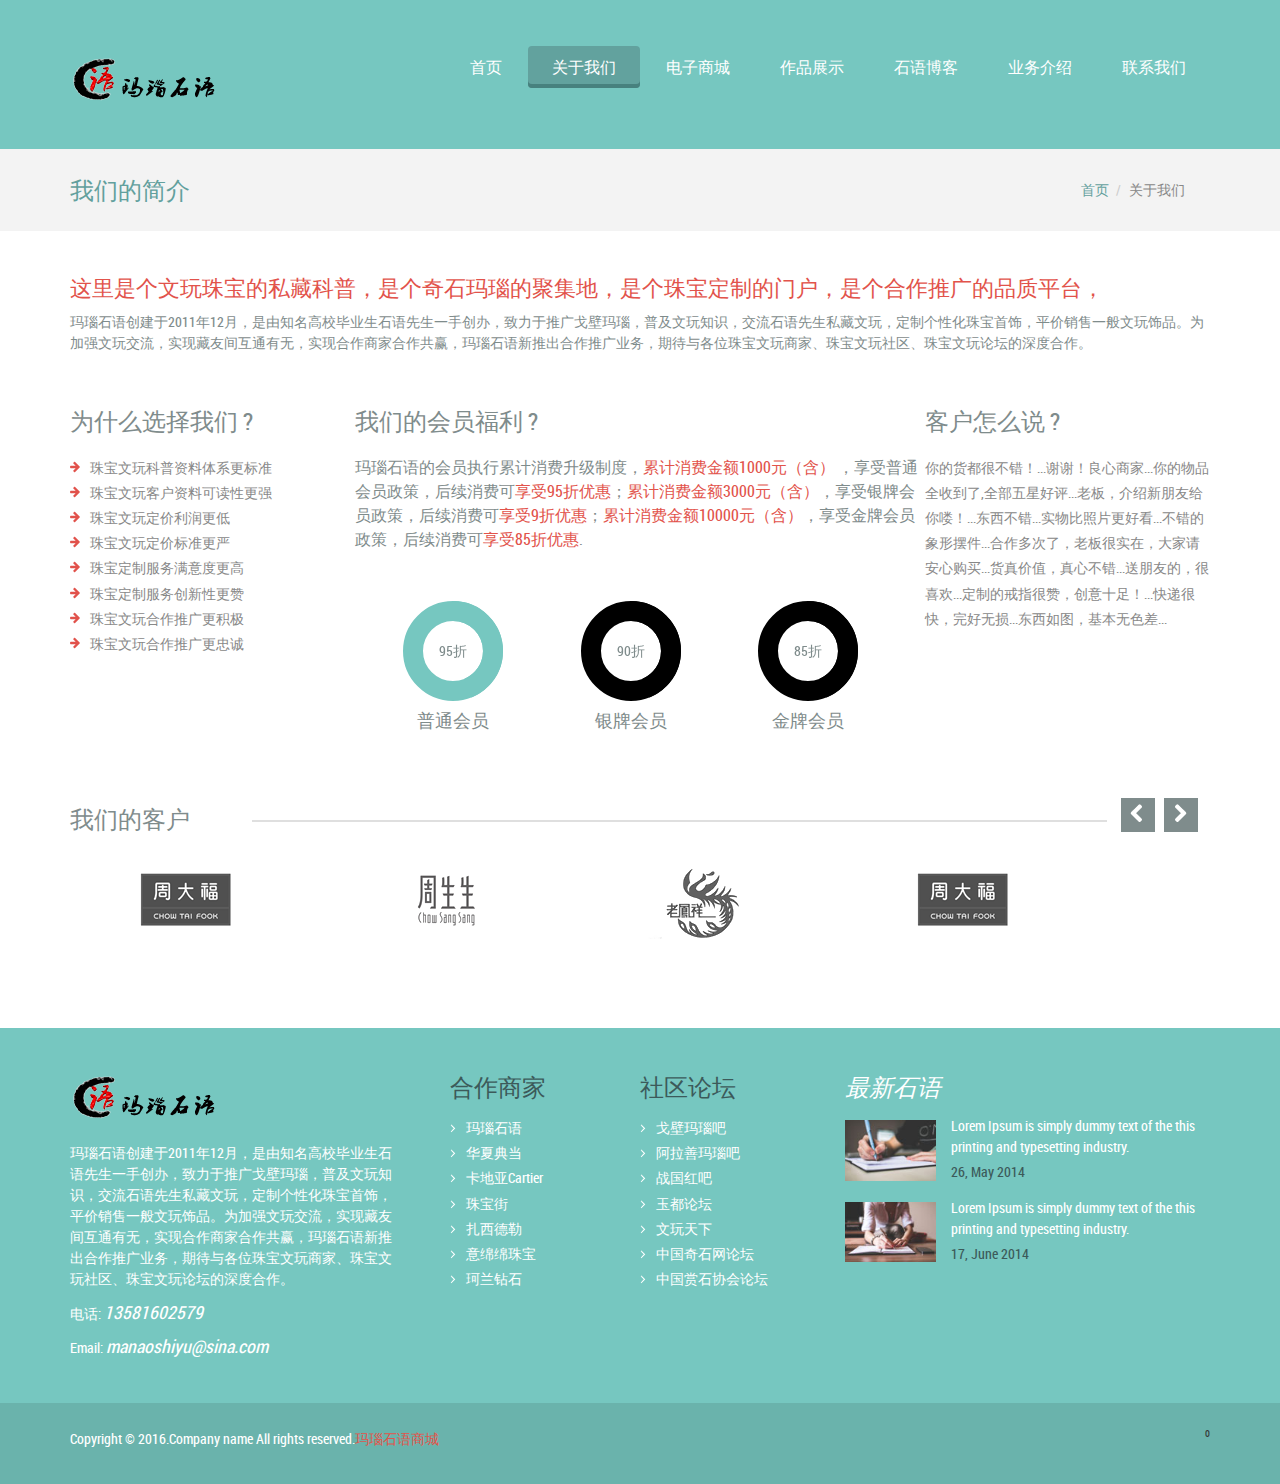
==== commit 880e37bc: "石种介绍变更为石语博客" ====
--- a/about.html
+++ b/about.html
@@ -169,7 +169,7 @@
 				</li>
 			</ul>
 			</li>
-			<li><a href="blog.html">石种介绍</a></li>
+			<li><a target="_blank" href="http://blog.sina.com.cn/manaoshiyu">石语博客</a></li>
 			<li><a href="feature.html">业务介绍</a></li>
 			<li><a href="contact.html">联系我们</a></li>
 		</ul>
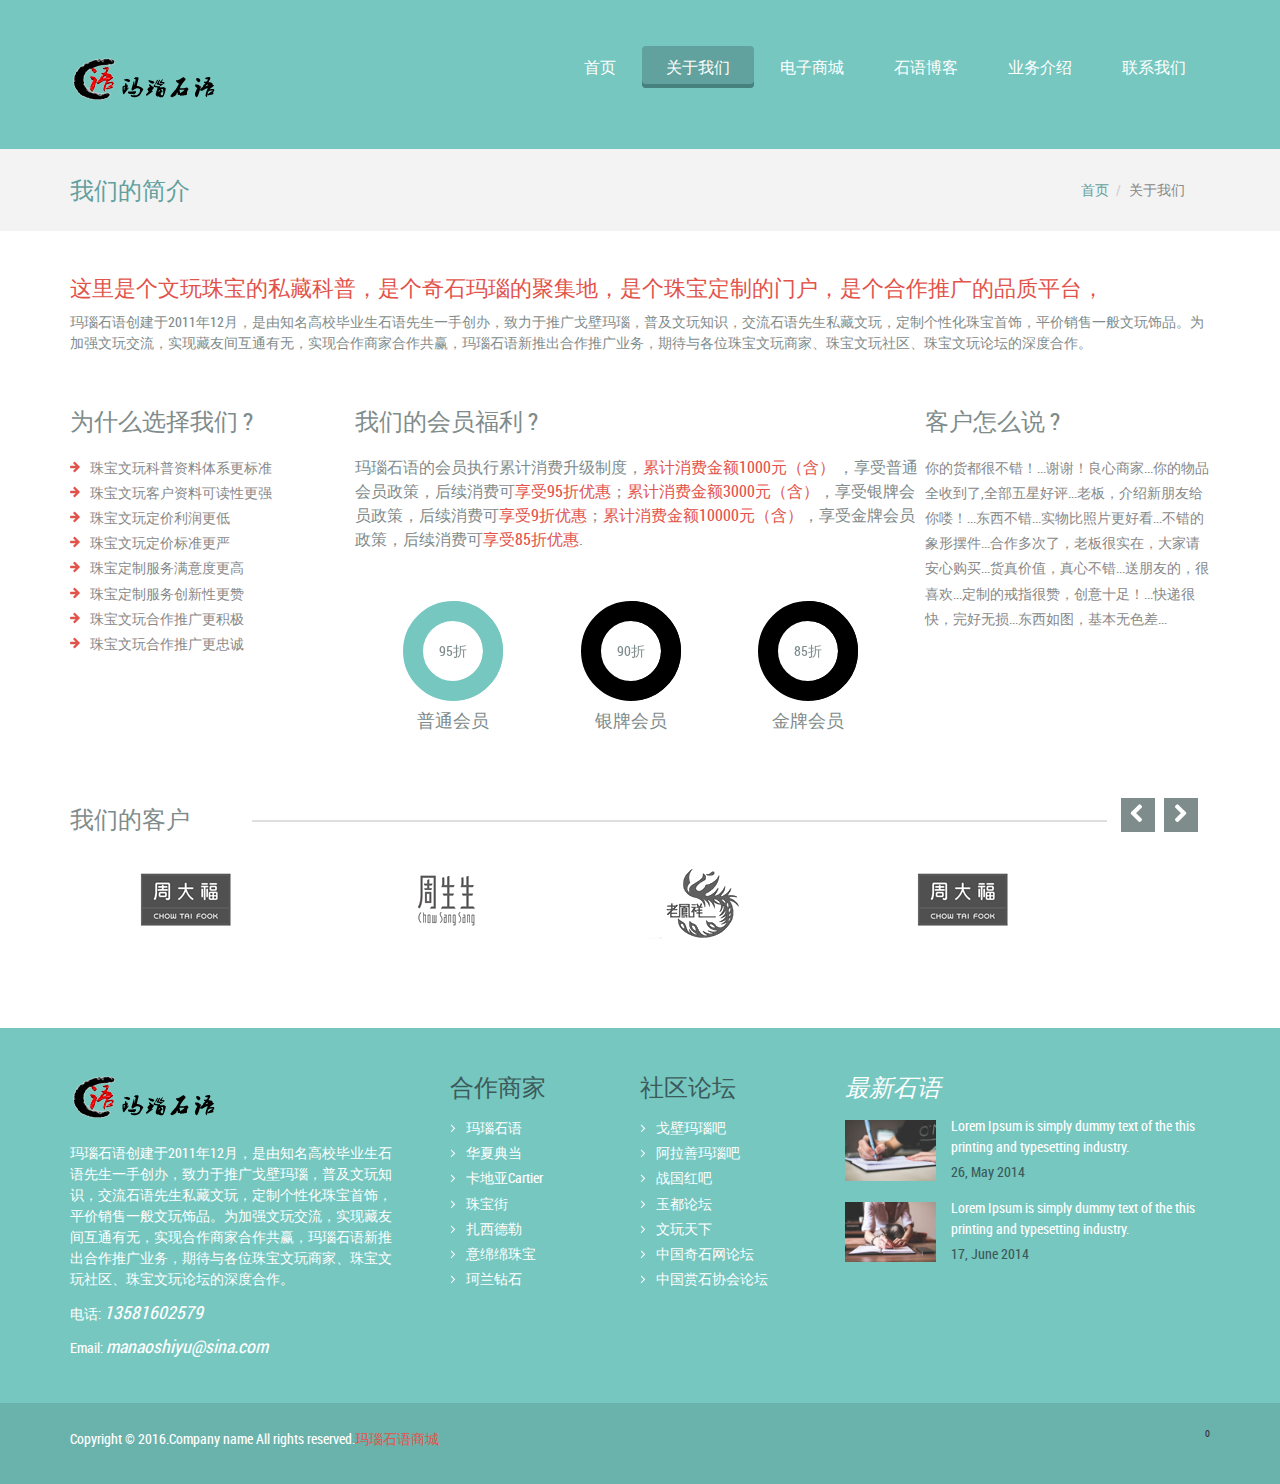
==== commit 6407f801: "注掉了作品展示" ====
--- a/about.html
+++ b/about.html
@@ -156,6 +156,7 @@
 			<li><a href="index.html">首页</a></li>
 			<li class="activate"><a href="about.html">关于我们</a></li>
 			<li><a target="_blank" href="https://manaoshiyu.taobao.com/">电子商城</a></li>
+			<!--
 			<li><a href="portfolio.html">作品展示</a>
 			<ul class="sub-menu list-unstyled">
 				<li><a href="portfolio.html">Portfolio Page</a></li>
@@ -169,6 +170,7 @@
 				</li>
 			</ul>
 			</li>
+			-->
 			<li><a target="_blank" href="http://blog.sina.com.cn/manaoshiyu">石语博客</a></li>
 			<li><a href="feature.html">业务介绍</a></li>
 			<li><a href="contact.html">联系我们</a></li>
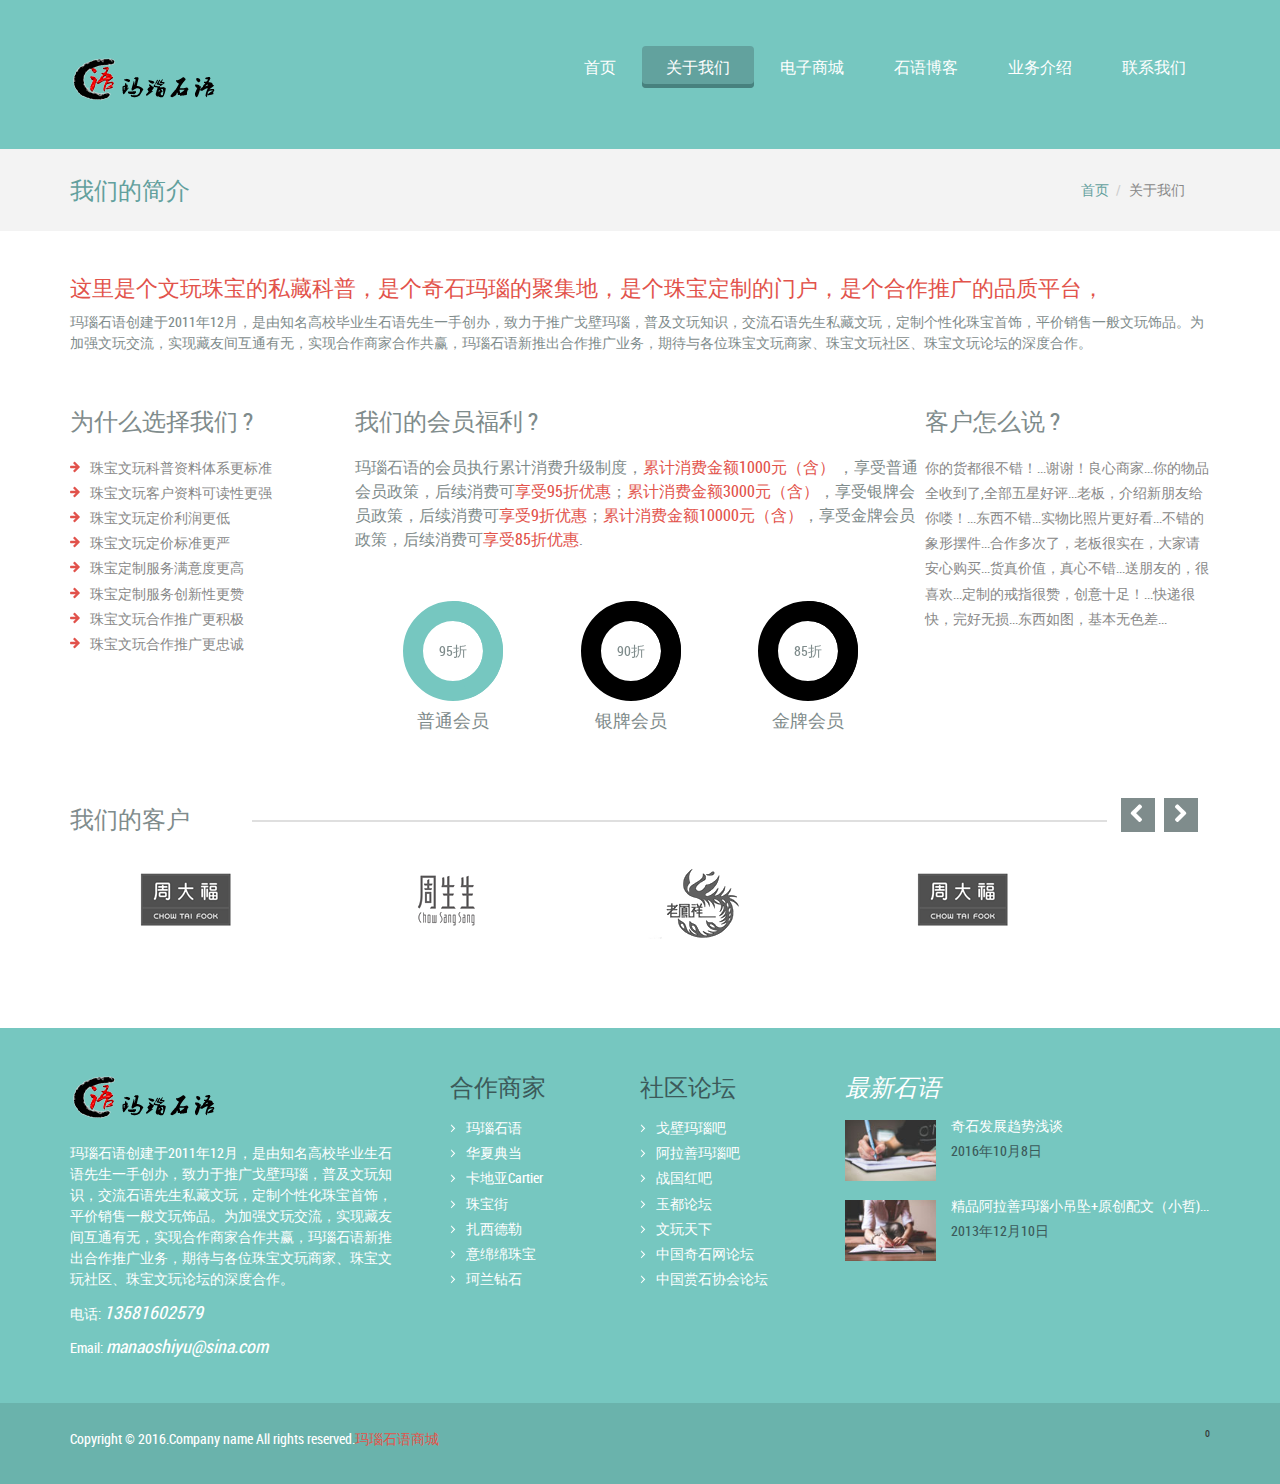
==== commit 4ea9b1e6: "调整轮动图及相关超链接" ====
--- a/about.html
+++ b/about.html
@@ -360,10 +360,10 @@
 			<div class="blog_list">
 				<div class="col-md-3 f_pic">
 					<a href="blog.html"><img src="images/blog_pic1.jpg" alt="" class="img-responsive"/></a>	
-				</div>
+								</div>
 				<div class="col-md-9 f_text">
-					<a href="blog.html"><p>Lorem Ipsum is simply dummy text of the this printing and typesetting industry.</p></a>
-					<span>26, may 2014</span>
+					<a target="_blank" href="http://blog.sina.com.cn/s/blog_e4e33a6e0102wvcy.html"><p>奇石发展趋势浅谈</p></a>
+					<span>2016年10月8日</span>
 				</div>
 				<div class="clearfix"></div>
 			</div>
@@ -372,8 +372,8 @@
 					<a href="blog.html"><img src="images/blog_pic2.jpg" alt="" class="img-responsive"/></a>
 				</div>
 				<div class="col-md-9 f_text">
-					<a href="blog.html"><p>Lorem Ipsum is simply dummy text of the this printing and typesetting industry.</p></a>
-					<span>17, June 2014</span>
+					<a target="_blank" href="http://blog.sina.com.cn/s/blog_e4e33a6e0101ev43.html"><p>精品阿拉善玛瑙小吊坠+原创配文（小哲)...</p></a>
+					<span>2013年12月10日</span>
 				</div>
 				<div class="clearfix"></div>
 			</div>
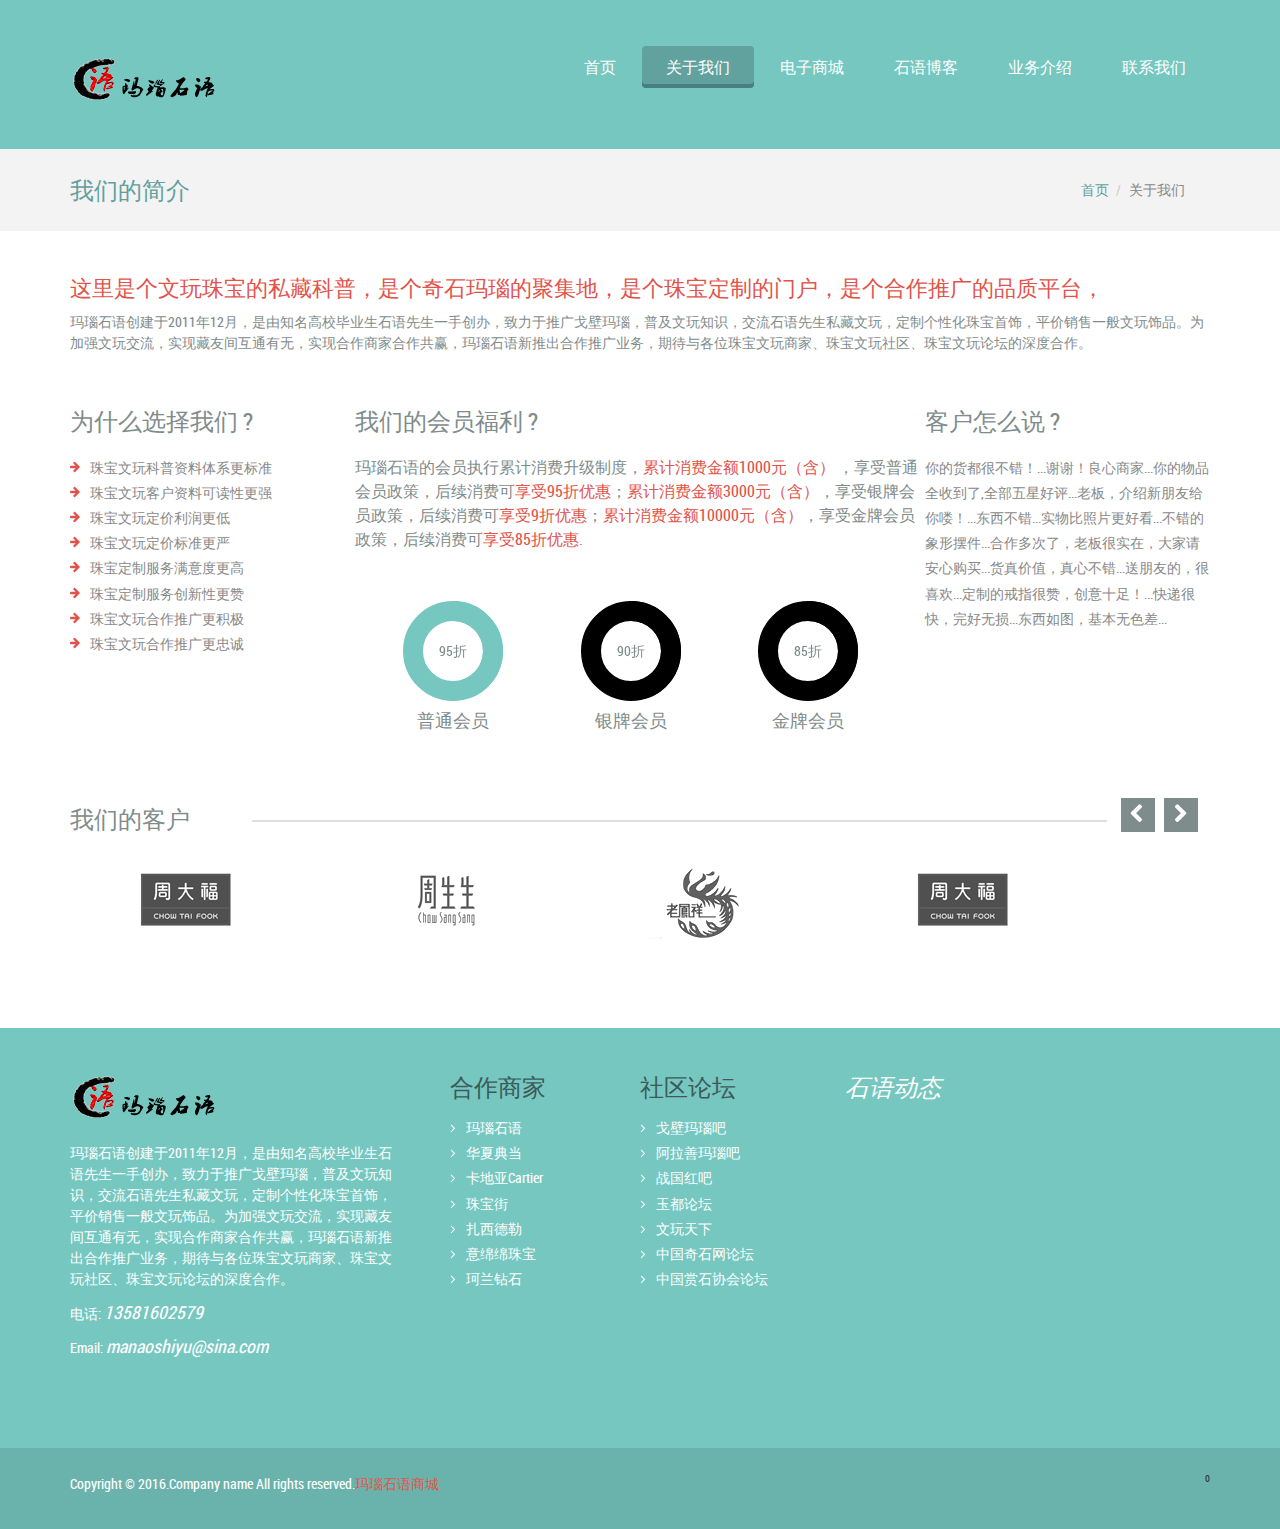
==== commit 279a5bc5: "增加了微博集成、调改了一些样式" ====
--- a/about.html
+++ b/about.html
@@ -6,6 +6,7 @@
 <link href="css/bootstrap.min.css" rel='stylesheet' type='text/css' />
 <link href="css/bootstrap.css" rel='stylesheet' type='text/css' />
 <meta name="viewport" content="width=device-width, initial-scale=1">
+<meta http-equiv="content-type" content="text/html;charset=utf-8">
 <script type="application/x-javascript"> addEventListener("load", function() { setTimeout(hideURLbar, 0); }, false); function hideURLbar(){ window.scrollTo(0,1); } </script>
 <link href="css/blue.css" rel="stylesheet" type="text/css" media="all" />
 <!----font-Awesome----->
@@ -150,7 +151,7 @@
 			<a href="index.html"><img src="images/logo.png" alt=""/></a>
 		</div>
 		<div class="h_menu">
-		<a id="touch-menu" class="mobile-menu" href="#">Menu</a>
+		<a id="touch-menu" class="mobile-menu" href="#">菜单</a>
 		<nav>
 		<ul class="menu list-unstyled">
 			<li><a href="index.html">首页</a></li>
@@ -356,11 +357,12 @@
 			</ul>
 		</div>
 		<div class="col-md-4 footer_of_3">
-			<h4>最新石语</span></h4>
-			<div class="blog_list">
+			<h4>石语动态</span></h4>	
+			<iframe width="380" height="284" class="share_self"  frameborder="0" scrolling="no" src="http://widget.weibo.com/weiboshow/index.php?language=&width=380&height=284&fansRow=2&ptype=1&speed=0&skin=5&isTitle=0&noborder=1&isWeibo=1&isFans=0&uid=3840096878&verifier=84815fce&colors=76C7C0,76C7C0,666666,0082cb,ecfbfd&dpc=1"></iframe>
+			<!-- <div class="blog_list">
 				<div class="col-md-3 f_pic">
 					<a href="blog.html"><img src="images/blog_pic1.jpg" alt="" class="img-responsive"/></a>	
-								</div>
+				</div>
 				<div class="col-md-9 f_text">
 					<a target="_blank" href="http://blog.sina.com.cn/s/blog_e4e33a6e0102wvcy.html"><p>奇石发展趋势浅谈</p></a>
 					<span>2016年10月8日</span>
@@ -376,7 +378,7 @@
 					<span>2013年12月10日</span>
 				</div>
 				<div class="clearfix"></div>
-			</div>
+			</div> -->
 		</div>
 		<div class="clearfix"></div>
 	</div>
--- a/css/blue.css
+++ b/css/blue.css
@@ -8,6 +8,7 @@
     font-style: normal;
 
 }
+.sina{display: inline-block;}
 body {
     font-family: 'roboto_condensedregular';
 	background:#ffffff;
@@ -22,6 +23,7 @@
 .logo{
 	margin-top: 10px;
 	float: left;
+	width: 280px;
 }
 /* start h_menu */
 .h_menu{
@@ -44,7 +46,7 @@
 	box-shadow: inset 0px -4px 0px #47817E;
 	-webkit-box-shadow: inset 0px -4px 0px #47817E;
 	-moz-box-shadow: inset 0px -4px 0px #47817E;
-	-o-box-shadow: inset 0px -4px 0px #47817E;
+	-o-box-shadow: inset 0px -4px 0px #47817E;*/
 	border-radius: 4px;
 	-webkit-border-radius: 4px;	
 	-moz-border-radius: 4px;	
